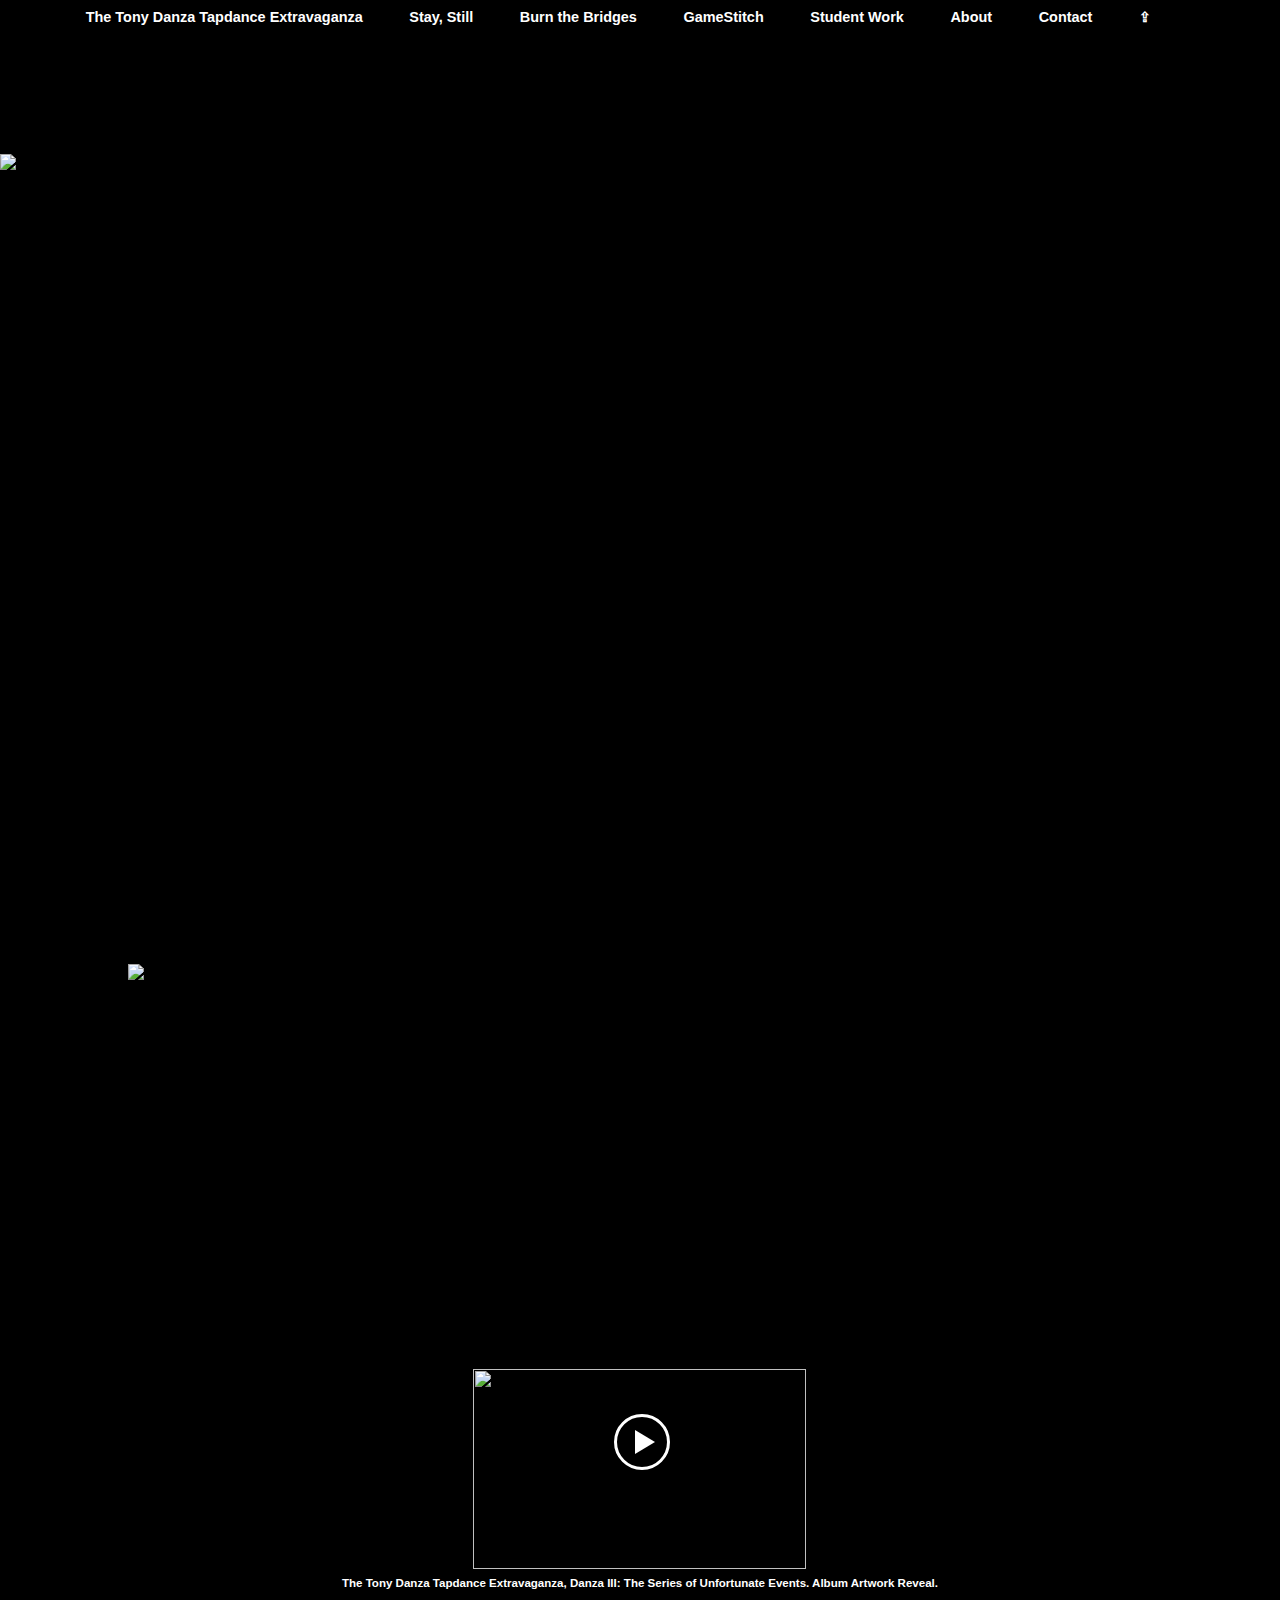
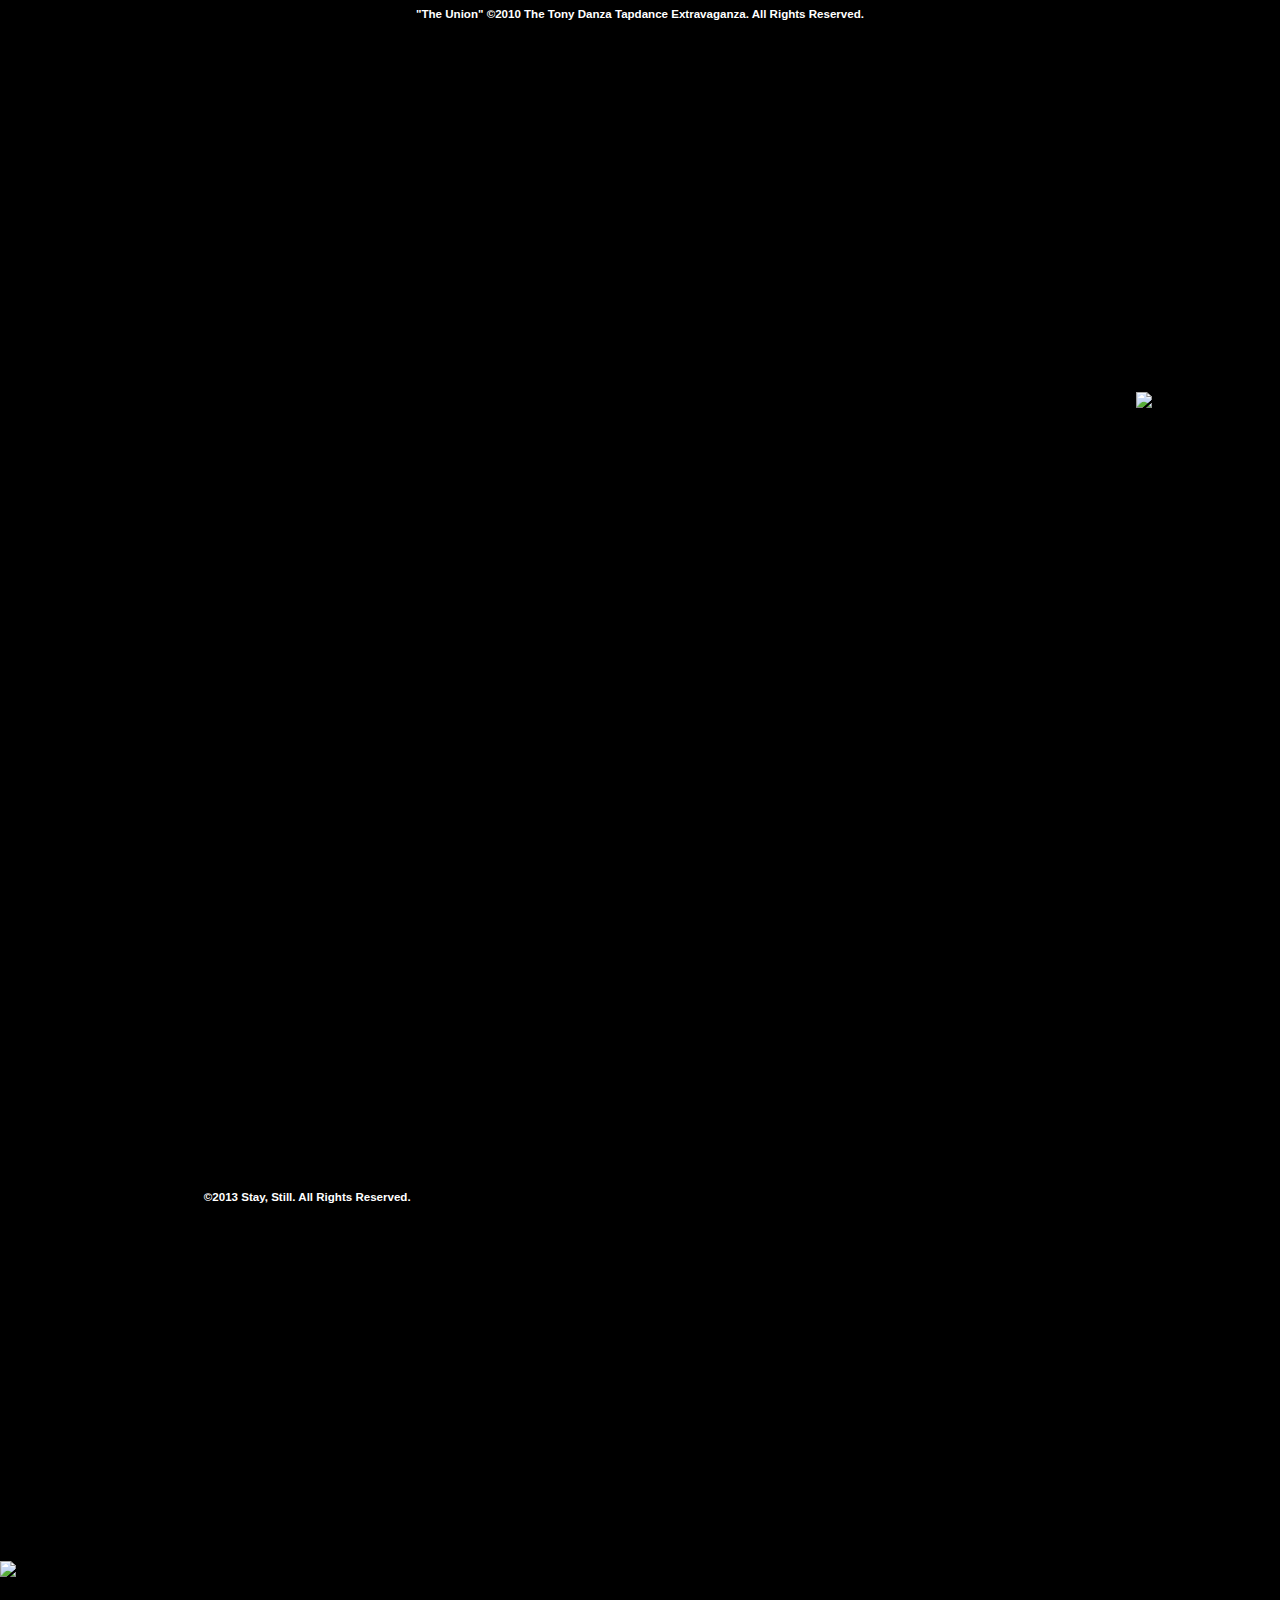
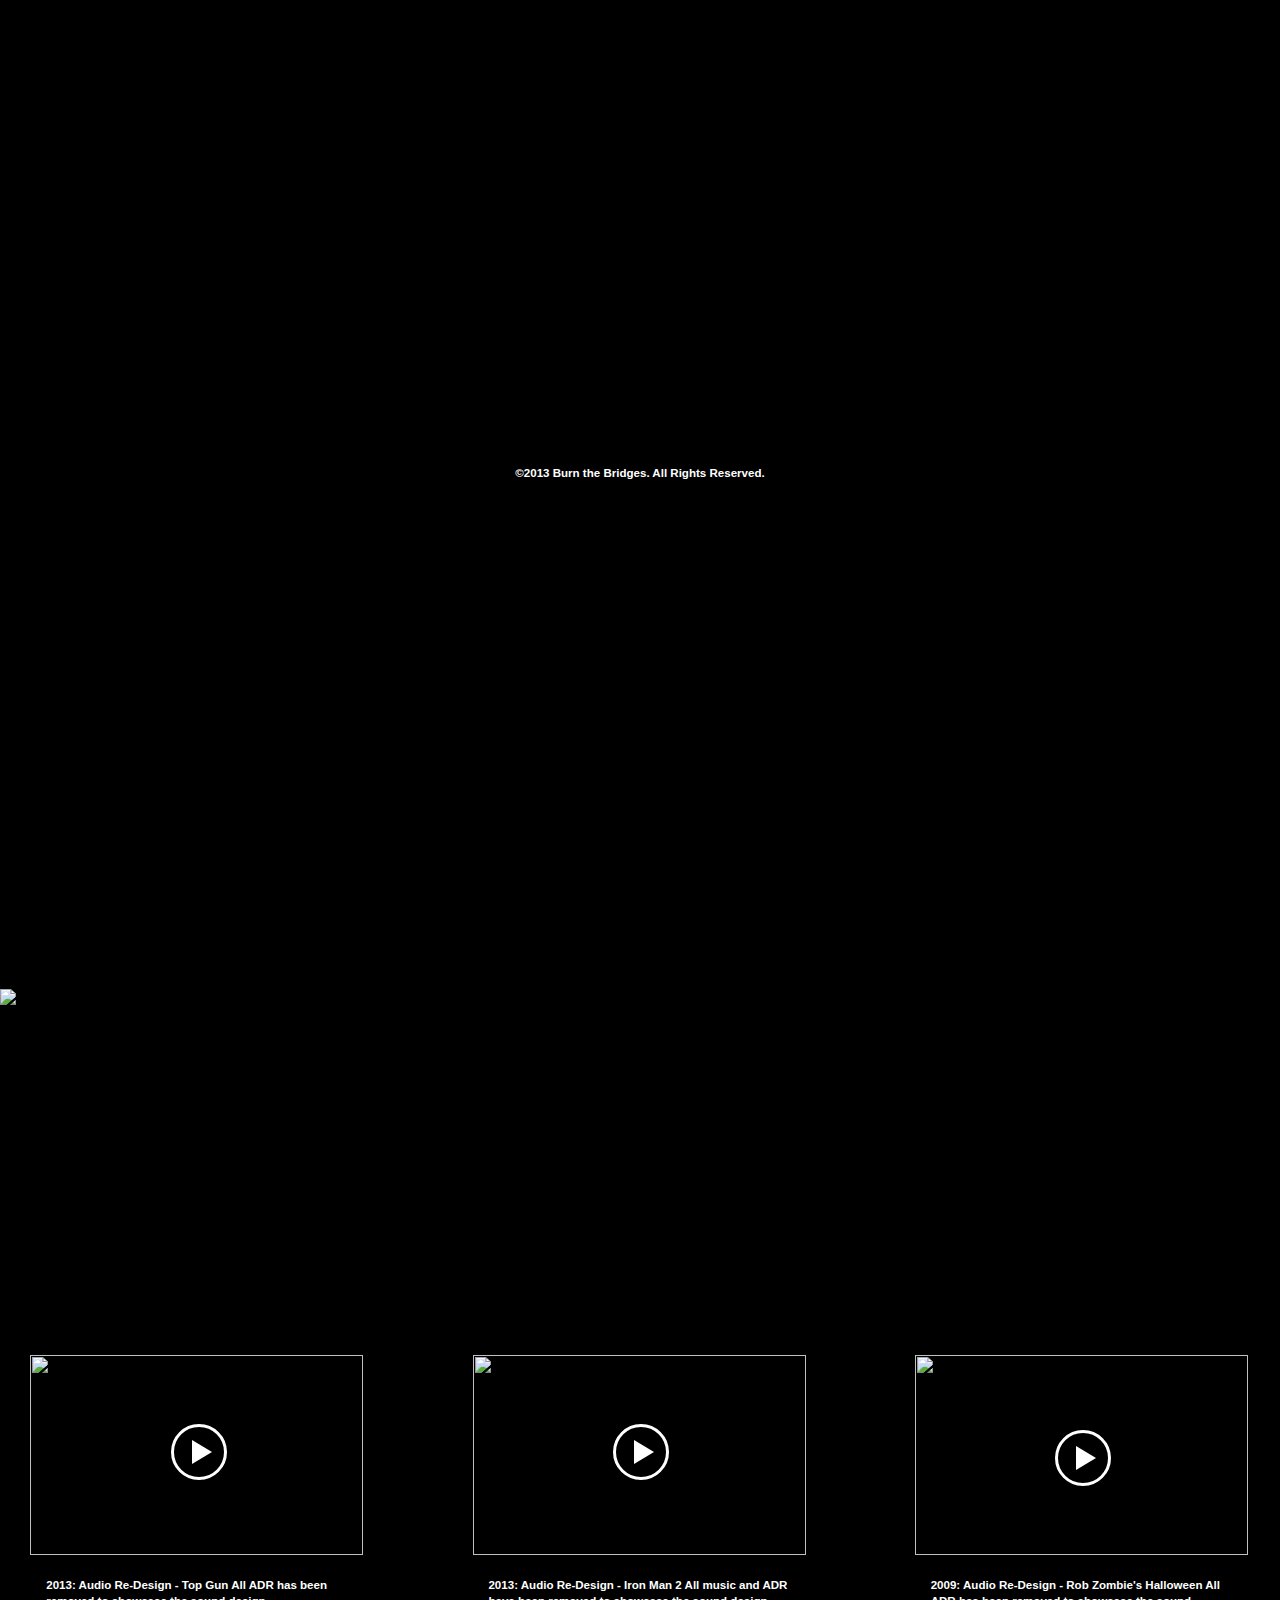
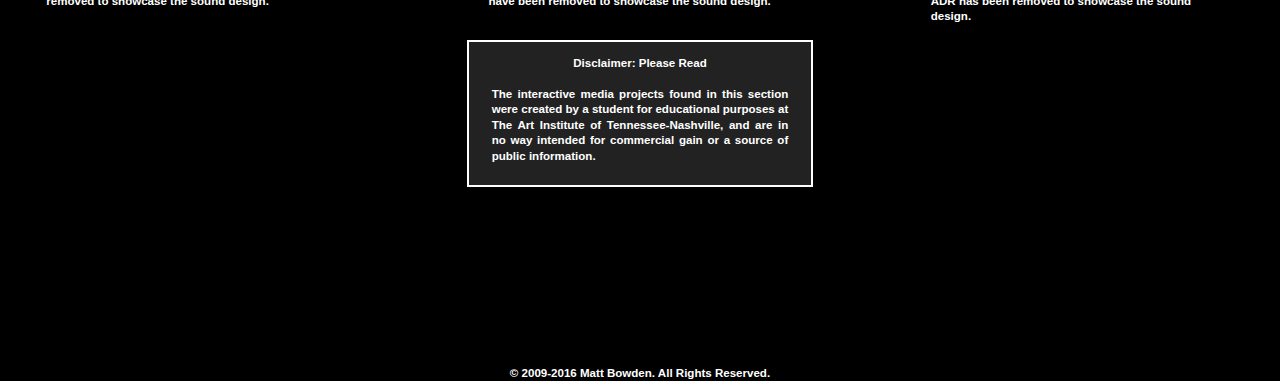
==== index.htm @ efdc89d9 "Update index.htm" ====
<!DOCTYPE html>
<html xmlns="http://www.w3.org/1999/xhtml">
<head>
<meta http-equiv="Content-Type" content="text/html; charset=utf-8" />
<title>Matt Bowden - Audio Production&Sound Design</title>


	
	<!--Fancybox CSS-->
	<link rel="stylesheet" href="css/fancybox/jquery.fancybox-buttons.css">
	<link rel="stylesheet" href="css/fancybox/jquery.fancybox-thumbs.css">
	<link rel="stylesheet" href="css/fancybox/jquery.fancybox.css">
	

	<!-- Layers CSS foundation -->
	<!--
		This takes care of all that responsive layout nonsense. Should make things
		more consistent cross browser as well. Will also scale images, although
		scaling raster images isn't ideal.
	-->
	<link rel="stylesheet" href="css/layers.css">
	<link rel="stylesheet" href="css/responsive.css"> <!-- Adds media queries for small screens -->

	<!-- Custom CSS-->
	<!-- 
		Everything you put here will override third party css (Except lines marked !important)
		and be overridden by any inline styles (Which you shouldn't do anyway)
	-->
	<link href="style.css" rel="stylesheet" type="text/css">
</head>
<body>

<!--Navigation-->
<div class="row">
		<ul id="nav">
        <!-- This is only visible on mobile -->
        <li><a id="navToggle">NAV</a></li>
          <!-- anything you want hidden goes here -->
          <div id="choices" class="hidden">
      			<li><a href="#second">The Tony Danza Tapdance Extravaganza</a></li>
      			<li><a href="#third">Stay, Still</a></li>
      			<li><a href="#fourth">Burn the Bridges</a></li>
      			<li><a href="http://gamestitch.com" target="_blank">GameStitch</a></li>
      			<li><a href="#fifth">Student Work</a></li>
      			<li><a class="various fancybox.iframe" href="about.htm">About</a></li>
      			<li><a class="various fancybox.iframe" href="https://mattbowdenaudio.wufoo.com/forms/contact/">Contact</a></li>
      			<li><a href="#main">&#x21EA;</a></li>
          </div>
      </ul>
</div>

    
<!--Content-->	
  <div id="main" class="row">
          <img class="mainlogo logo" src="images/bg/main_bg_2.png">
  </div> <!--#main-->

  <div id="second" class="billboard">
      <img class="logo keep-left danza" src="images/logos/danza_logo.png">   
  </div> <!--#second-->

  <div id="second-content" class="row content">
    
    <div class="vidthumb column half center">
        <a class="various fancybox.iframe" href="http://player.vimeo.com/video/73189280?title=0&amp;byline=0&amp;portrait=0&amp;autoplay=1">
        <img src="http://b.vimeocdn.com/ts/447/212/447212470_640.jpg">
        <span class="play">
        <span></span>
        </span>
        </a>
    </div> <!--.vidthumb-->

    <div class="column half center">
      <p class="centered">
        The Tony Danza Tapdance Extravaganza,
        Danza III: The Series of Unfortunate Events. Album Artwork Reveal.
      </p>
      <p class="centered">
        "The Union" &copy;2010 <a href="https://www.facebook.com/tonydanzatapdanceextravaganza" target="_blank">The Tony Danza Tapdance Extravaganza</a>. All Rights Reserved.
      </p>  
      </div>    
  </div> <!--#second-content-->


  <div id="third" class="billboard">
      <img class="logo keep-right still" src="images/logos/staystill_logo.png">
  </div> <!--#third-->

  <div id="third-content" class="content">
    <div class="column half centered buffer">
		  <iframe width="30%" height="370" scrolling="auto" frameborder="no" src="https://w.soundcloud.com/player/?url=https%3A//api.soundcloud.com/playlists/14399605%3Fsecret_token%3Ds-tNrdU&amp;color=666666&amp;auto_play=false&amp;show_artwork=true"></iframe>
		  <p class="centered">
		  &copy;2013 <a href="https://www.facebook.com/pages/Stay-Still/145135732247931" target="_blank">Stay, Still</a>. All Rights Reserved.
		  </p>
    </div> <!--.-alt-->
  </div> <!--#third-content-->

    <div id="fourth" class="billboard">
      <img class="logo keep-left btb" src="images/logos/btb_logo.png">
  </div> <!--#third-->

  <div id="fourth-content" class="content">
    <div class="column half center buffer">
		<iframe width="30%" height="166" scrolling="no" frameborder="no" src="https://w.soundcloud.com/player/?url=https%3A//api.soundcloud.com/tracks/124267468&amp;color=666666&amp;auto_play=false&amp;show_artwork=true"></iframe>
        <p class="centered">
        &copy;2013 <a href="http://www.reverbnation.com/burnthebridges" target="_blank">Burn the Bridges</a>. All Rights Reserved.
      </p>
    </div> <!--.-alt-->
  </div> <!--#third-content-->
  
  <div id="fifth" class="billboard">
        <img class="logo keep-left student" src="images/logos/student_logo.png">      
  </div> <!--#fourth-->

  <div id="fifth-content" class="content">
         

      <div class="row">
      <div class="vidthumb column third">
          <a class="various fancybox.iframe" href="http://player.vimeo.com/video/74089261?title=0&amp;byline=0&amp;portrait=0&amp;autoplay=1">
          <img src="http://b.vimeocdn.com/ts/448/356/448356267_640.jpg">
          <span class="play">
          <span></span>
          </span>
          </a>
          <br />
          <p>
            2013: Audio Re-Design - Top Gun
            All ADR has been removed to showcase the sound design.
          </p>

      </div> <!--.vidthumb-->
         
      <div class="vidthumb column third">
          <a class="various fancybox.iframe" href="http://player.vimeo.com/video/73189279?title=0&amp;byline=0&amp;portrait=0&amp;autoplay=1">
          <img src="http://b.vimeocdn.com/ts/447/435/447435909_640.jpg">
          <span class="play">
          <span></span>
          </span>
          </a>
          <br />
          <p>
            2013: Audio Re-Design - Iron Man 2
            All music and ADR have been removed to showcase the sound design.
          </p>
      </div> <!--.vidthumb-->
         
      <div class="vidthumb column third last">
          <a class="various fancybox.iframe" href="http://player.vimeo.com/video/73739103?title=0&amp;byline=0&amp;portrait=0&amp;autoplay=1">
          <img src="http://b.vimeocdn.com/ts/448/009/448009490_640.jpg">
          <span class="play">
          <span></span>
          </span>
          </a>
          <br />
          <p>
            2009: Audio Re-Design - Rob Zombie's Halloween
            All ADR has been removed to showcase the sound design.
          </p>
      </div> <!--.vidthumb-->
    
	    <div id="disclaimer" class="column center centered">
             <p>
			 <strong>Disclaimer: Please Read
			 <p align="justify">
              The interactive media projects found in this section were created by a student for educational purposes at The Art Institute of Tennessee-Nashville, 
              and are in no way intended for commercial gain or a source of public information.</strong>
	      </p>
          </div>
        </div><!--#disclaimer-->

	</div>    
   <!--#fourth-content-->

        <div id="footer" class="row centered">
          &copy; 2009-2016 Matt Bowden. All Rights Reserved.
        </div>
        

<!-- ********************************************** -->
<!-- JavaScript at the bottom for fast page loading -->
<!-- ********************************************** -->
	
<!--jQuery Library-->

	<!--Parallax-->
		<script src="http://ajax.googleapis.com/ajax/libs/jquery/1.7.1/jquery.min.js"></script>
		<script type="text/javascript" src="scripts/parallax/jquery.parallax-1.1.3.js"></script>
		<script type="text/javascript" src="scripts/parallax/jquery.localscroll-1.2.7-min.js"></script>
		<script type="text/javascript" src="scripts/parallax/jquery.scrollTo-1.4.2-min.js"></script>
	
	<!-- FancyBox-->
		<script src="scripts/fancybox/jquery.fancybox.js"></script>
		<script src="scripts/fancybox/jquery.fancybox-buttons.js"></script>
		<script src="scripts/fancybox/jquery.fancybox-thumbs.js"></script>
		<script src="scripts/fancybox/jquery.easing-1.3.pack.js"></script>
		<script src="scripts/fancybox/jquery.mousewheel-3.0.6.pack.js"></script>
	



<!-- My quick and dirty bootstrap style menu for you -->
  <script type="text/javascript">
    
    $(document).ready(function(){
      $("#navToggle").click(function(){
        $("#choices").slideToggle('slow').toggleClass('hidden');
      });

      /*
        Here's a fix for the resize issue.
      */

    
    })
  </script>

<!-- parallax -->
<script type="text/javascript">
$(document).ready(function(){
  $('#nav').localScroll(800);
  $('#intro').parallax("50%", 0.1);
  $('#second').parallax("50%", 0.1);
  $('.bg').parallax("50%", 0.4);
  $('#third').parallax("50%", 0.3);
})
</script>
<!--End Parallax-->






<!--Fancybox-->         
<script type="text/javascript">
	$(document).ready(function() {
		$(".various").fancybox({
			maxWidth	: 800,
			maxHeight	: 600,
			fitToView	: false,
			width		: '70%',
			height		: '70%',
			autoSize	: false,
			closeClick	: false,
			openEffect	: 'elastic',
			closeEffect	: 'none',
			padding : 0,
		});
	});
</script>

<script type="text/javascript">
	$(document).ready(function() {
		$(".various-text").fancybox({
			maxWidth	: 800,
			maxHeight	: 600,
			fitToView	: false,
			width		: 'auto',
			height		: 'auto',
			autoSize	: false,
			closeClick	: false,
			openEffect	: 'elastic',
			closeEffect	: 'none',
			padding : 0,
		});
	});
</script>

<!--End Fancybox-->

<!--End jQuery&Javascript-->



</body>
</html>
---- css/layers.css ----
/*
Layers CSS 1.0.2 
Released by Jerry JÃ¤ppinen under the MIT license
http://eiskis.net/layers
2013-10-25 14:56 Europe/Helsinki
*/

/*Basics*/
html, body, div, span, object, iframe,
h1, h2, h3, h4, h5, h6, p, blockquote, pre,
abbr, address, cite, code,
del, dfn, em, img, ins, kbd, q, samp, a,
small, strong, sub, sup, var,
dl, dt, dd, ol, ul, li,
fieldset, form, label, legend,
table, caption, tbody, tfoot, thead, tr, th, td,
article, aside, canvas, details, figcaption, figure, 
footer, header, hgroup, menu, nav, section, summary,
time, mark, audio, video {
	clear: both;
	outline: 0;
	border-width: 0;
	border-style: solid;
	border-color: transparent;
	background: transparent;
	outline-style: solid;
	vertical-align: baseline;
}
html, body, blockquote, pre, table, form {
	margin: 0;
	padding: 0;
}
figure, button, input, select, textarea {
	margin: 0;
}
img, iframe, button, input, select, textarea {
	max-width: 100%;
}
iframe {
	width: 100%;
}



/*HTML5 elements*/
article, aside, details, figcaption, figure,
footer, header, hgroup, menu, nav, section, summary {
	display: block;
}
audio, canvas, video {
	display: inline-block;
	*display: inline;
	*zoom: 1;
}
audio:not([controls]) {
	display: none;
}
[hidden] {
	display: none;
}



/*Improve scaled image quality in IE7*/
img {
	-ms-interpolation-mode: bicubic;
}

/*Correct overflows in IE9*/
svg:not(:root) {
	overflow: hidden;
}

/*White-space behavior in pre*/
pre {
	white-space: pre-wrap;
	word-wrap: break-word;
}



/*Document elements*/

/*Lists*/
ul {
	list-style: disc;
	padding-left: 2em;
}
ol {
	list-style: decimal;
	padding-left: 2em;
}
	nav ul, nav ol {
		list-style: none;
		list-style-image: none;
		padding-left: 0;
	}

/*Inline*/
sub, sup {
	line-height: 0;
	position: relative;
	vertical-align: baseline;
}
sup {
	top: -0.5em;
}
sub {
	bottom: -0.25em;
}

/*Tables*/
table {
	width: 100%;
	border-collapse: collapse;
	border-spacing: 0;
}
caption, th, td {
	text-align: left;
	vertical-align: top;
}



/*Text*/

/*Fonts*/
html {
	font-size: 100%;
	font-family: sans-serif;
	-webkit-text-size-adjust: 100%;
	-ms-text-size-adjust: 100%;
}
h1, h2, h3, h4, h5, h6, strong, dt, mark, th {
	font-weight: bold;
}

/*Interactive*/
a {
	text-decoration: underline;
}
	a:hover {
		text-decoration: none;
	}
input, select, textarea, button {
	font-family: inherit;
}
input[type=""], input:not([type]), input[type="text"], input[type="password"], input[type="email"], input[type="url"], input[type="search"], input[type="tel"], select, textarea, pre, code, kbd, samp {
	font-size: inherit;
	line-height: inherit;
}
button, input, select, textarea, pre, code, kbd, samp {
	font-weight: inherit;
}
	button, select {
		text-transform: none;
	}

/*Inline markup*/
em, dfn, q, blockquote {
	font-style: italic;
}
del {
	text-decoration: line-through;
}

/*Quotes*/
blockquote, q {
	quotes: none;
}
	blockquote:before, blockquote:after,
	q:before, q:after {
		content: '';
		content: none;
	}



/*Forms & interaction*/

/*Use the same box-model and sizing in all browsers*/
button, input[type="submit"], input[type="reset"], input[type="button"],
input[type=""], input:not([type]), input[type="text"], input[type="password"], input[type="email"], input[type="url"], input[type="search"], input[type="tel"], textarea {
	-webkit-box-sizing: content-box;
	-moz-box-sizing: content-box;
	box-sizing: content-box;
	display: inline-block;
}

/*Make search fields consistent with text fields on Webkit*/
input[type="search"] {
	-webkit-appearance: textfield;
	-moz-appearance: textfield;
}
input[type="search"]::-webkit-search-cancel-button, input[type="search"]::-webkit-search-decoration {
	-webkit-appearance: none;
}

/*Get IE on the line with checkboxes*/
input[type="checkbox"], input[type="radio"] {
	box-sizing: border-box;
	padding: 0;
}

/*Make button rendering consistent on Firefox 4+*/
button::-moz-focus-inner, input::-moz-focus-inner {
	border: 0;
	padding: 0;
}

/*Style clickable inputs consistently on all webkits*/
button, html input[type="button"], input[type="reset"], input[type="submit"] {
	-webkit-appearance: button;
}

/*Buttons have center-aligned text*/
button, html input[type="button"], input[type="reset"], input[type="submit"] {
	text-align: center;
}

/*Use sensible alignments*/
button, input, select {
	vertical-align: baseline;
	*vertical-align: middle;
}
textarea {
	overflow: auto;
	vertical-align: top;
}

/*Use sensible cursors*/
body {
	cursor: default;
}
abbr[title], dfn[title] {
	text-decoration: underline;
	cursor: help;
}
a, label, button, input[type="submit"], input[type="button"], input[type="reset"] {
	cursor: pointer;
}
	.disabled button, .disabled label, .disabled a,
	button.disabled, label.disabled, a.disabled,
	.disabled input[type="submit"], .disabled input[type="button"], .disabled input[type="reset"],
	input[type="submit"].disabled, input[type="button"].disabled, input[type="reset"].disabled {
		cursor: default;
	}
	a[disabled], button[disabled], input[disabled] {
		cursor: default;
	}

/*Consistent outlines*/
a:focus {
	outline-style: dotted;
}
	a:active, a:hover {
		outline: 0;
	}

/*Form elements*/

/*Dimensions*/
input[type="text"], input[type="password"], input[type="email"], input[type="url"], input[type="search"], input[type="tel"], input[type=""], input:not([type]) {
	width: 60%;
	max-width: 20em;
}
	input[type="text"].squeeze, input[type="password"].squeeze, input[type="email"].squeeze, input[type="url"].squeeze, input[type="search"].squeeze, input[type="tel"].squeeze, input[type=""].squeeze, input:not([type]).squeeze {
		width: 40%;
		max-width: 14em;
	}
textarea {
	width: 60%;
	max-width: 32em;
	height: 10.72em;
}
	textarea.squeeze {
		width: 40%;
		height: 4.02em;
		max-width: 20em;
	}



/*Resets*/
button.plain, input.plain, textarea.plain {
	border-width: 0;
	border-style: solid;
	background-color: transparent;
	padding: 0;
}
	button.plain, input[type="submit"].plain, input[type="button"].plain, input[type="reset"].plain {
		line-height: inherit;
		font-size: inherit;
		font-family: inherit;
	}



/*Explicit padding for input elements*/
input.buffer, input.buffer-top, textarea.buffer, textarea.buffer-top {
	padding-top: 0.35em;
}
input.buffer, input.buffer-right, textarea.buffer, textarea.buffer-right {
	padding-right: 0.6em;
}
input.buffer, input.buffer-bottom, textarea.buffer, textarea.buffer-bottom {
	padding-bottom: 0.4em;
}
input.buffer, input.buffer-left, textarea.buffer, textarea.buffer-left {
	padding-left: 0.6em;
}

/*Change box model for grid elements*/
.row, .column {
	-webkit-box-sizing: border-box;
	-moz-box-sizing: border-box;
	box-sizing: border-box;
}



/*Rows with buffer space*/
.row {
	width: 100%;
	clear: both;
	float: none;
}
.row-content {
	margin: 0 auto;
	max-width: 70em;
}
	.row-content.buffer,
	.row-content.buffer-top {
		padding-top: 2%;
	}
		.row-content.buffer.even,
		.row-content.buffer-top.even {
			padding-top: 6%;
		}
	.row-content.buffer,
	.row-content.buffer-right {
		padding-right: 8%;
	}
	.row-content.buffer,
	.row-content.buffer-bottom {
		padding-bottom: 6%;
	}
	.row-content.buffer,
	.row-content.buffer-left {
		padding-left: 8%;
	}

/*Column basics (12-based fluid grid)*/
.column {
	clear: none;
	float: left;
	min-height: 1px;
}
	.column.first,
	.column.full,
	.column.twelve,
	.column.center {
		clear: both;
	}
	.column.right {
		float: right;
	}
	.column.center, .column.right.center {
		float: none;
	}



/*Fluid columns*/
.column {
	margin-left: 0;
	margin-right: 3.8%;
}
	.column.last,
	.column.reset {
		margin-right: 0 !important;
	}

/*Reverse stacking*/
.column.right {
	margin-right: 0;
	margin-left: 3.8%;
}
	.column.right.last,
	.column.right.reset {
		margin-left: 0 !important;
	}

/*Centered columns*/
.column.center, .column.right.center {
	margin-right: auto !important;
	margin-left: auto !important;
}



/*Full-width column*/
.column.full,
.column.twelve {
	width: 100%;
}



/*Fluid column widths*/
.column.one {
	width: 4.85%;
}
.column.two,
.column.sixth {
	width: 13.45%;
}
.column.three,
.column.fourth {
	width: 22.05%;
}
.column.four,
.column.twosixths,
.column.third {
	width: 30.75%;
}
.column.five {
	width: 39.45%;
}
.column.six,
.column.half,
.column.threesixths,
.column.twofourths {
	width: 48%;
}
.column.seven {
	width: 56.75%;
}
.column.eight,
.column.foursixths,
.column.twothirds {
	width: 65.4%;
}
.column.nine,
.column.threefourths {
	width: 74.05%;
}
.column.ten,
.column.fivesixths {
	width: 82.7%;
}
.column.eleven {
	width: 91.35%;
}

/*Shift guttered columns*/
.column.push-one {
	margin-left: 8.65%;
}
	.column.right.push-one {
		margin-right: 8.65%;
	}
.column.push-two,
.column.push-sixth {
	margin-left: 17.25%;
}
	.column.right.push-two,
	.column.right.push-sixth {
		margin-right: 17.25%;
	}
.column.push-three,
.column.push-fourth {
	margin-left: 25.85%;
}
	.column.right.push-three,
	.column.right.push-fourth {
		margin-right: 25.85%;
	}
.column.push-four,
.column.push-twosixths,
.column.push-third {
	margin-left: 34.55%;
}
	.column.right.push-four,
	.column.right.push-twosixths,
	.column.right.push-third {
		margin-right: 34.55%;
	}
.column.push-five {
	margin-left: 43.25%;
}
	.column.right.push-five {
		margin-right: 43.25%;
	}
.column.push-six,
.column.push-half,
.column.push-threesixths,
.column.push-twofourths {
	margin-left: 51.8%;
}
	.column.right.push-six,
	.column.right.push-half,
	.column.right.push-threesixths,
	.column.right.push-twofourths {
		margin-right: 51.8%;
	}
.column.push-seven {
	margin-left: 60.55%;
}
	.column.right.push-seven {
		margin-right: 60.55%;
	}
.column.push-eight,
.column.push-foursixths,
.column.push-twothirds {
	margin-left: 69.2%;
}
	.column.right.push-eight,
	.column.right.push-foursixths,
	.column.right.push-twothirds {
		margin-right: 69.2%;
	}
.column.push-nine,
.column.push-threefourths {
	margin-left: 77.85%;
}
	.column.right.push-nine,
	.column.right.push-threefourths {
		margin-right: 77.85%;
	}
.column.push-ten,
.column.push-fivesixths {
	margin-left: 86.5%;
}
	.column.right.push-ten,
	.column.right.push-fivesixths {
		margin-right: 86.5%;
	}
.column.push-eleven {
	margin-left: 95.15%;
}
	.column.right.push-eleven {
		margin-right: 95.15%;
	}



/*No gutters*/
.column.one.reset {
	width: 8.3%;
}
.column.two.reset,
.column.sixth.reset {
	width: 16.65%;
}
.column.three.reset,
.column.fourth.reset {
	width: 25%;
}
.column.four.reset,
.column.twosixths.reset,
.column.third.reset {
	width: 33.3%;
}
.column.five.reset {
	width: 41.65%;
}
.column.six.reset,
.column.half.reset,
.column.threesixths.reset,
.column.twofourths.reset {
	width: 50%;
}
.column.seven.reset {
	width: 58.3%;
}
.column.eight.reset,
.column.foursixths.reset,
.column.twothirds.reset {
	width: 66.6%;
}
.column.nine.reset,
.column.threefourths.reset {
	width: 75%;
}
.column.ten.reset,
.column.fivesixths.reset {
	width: 83.35%;
}
.column.eleven.reset {
	width: 91.7%;
}

/*Shift no-gutter columns*/
.column.reset.push-one {
	margin-left: 8.3%;
}
	.column.reset.right.push-one {
		margin-right: 8.3%;
	}
.column.reset.push-two,
.column.reset.push-sixth {
	margin-left: 16.65%;
}
	.column.reset.right.push-two,
	.column.reset.right.push-sixth {
		margin-right: 16.65%;
	}
.column.reset.push-three,
.column.reset.push-fourth {
	margin-left: 25%;
}
	.column.reset.right.push-three,
	.column.reset.right.push-fourth {
		margin-right: 25%;
	}
.column.reset.push-four,
.column.reset.push-twosixths,
.column.reset.push-third {
	margin-left: 33.3%;
}
	.column.reset.right.push-four,
	.column.reset.right.push-twosixths,
	.column.reset.right.push-third {
		margin-right: 33.3%;
	}
.column.reset.push-five {
	margin-left: 41.65%;
}
	.column.reset.right.push-five {
		margin-right: 41.65%;
	}
.column.reset.push-six,
.column.reset.push-half,
.column.reset.push-threesixths,
.column.reset.push-twofourths {
	margin-left: 50%;
}
	.column.reset.right.push-six,
	.column.right.reset.push-half,
	.column.right.reset.push-threesixths,
	.column.right.reset.push-twofourths {
		margin-right: 50%;
	}
.column.reset.push-seven {
	margin-left: 58.3%;
}
	.column.reset.right.push-seven {
		margin-right: 58.3%;
	}
.column.reset.push-eight,
.column.reset.push-foursixths,
.column.reset.push-twothirds {
	margin-left: 66.6%;
}
	.column.reset.right.push-eight,
	.column.reset.right.push-foursixths,
	.column.reset.right.push-twothirds {
		margin-right: 66.6%;
	}
.column.reset.push-nine,
.column.reset.push-threefourths {
	margin-left: 75%;
}
	.column.reset.right.push-nine,
	.column.reset.right.push-threefourths {
		margin-right: 75%;
	}
.column.reset.push-ten,
.column.reset.push-fivesixths {
	margin-left: 83.35%;
}
	.column.reset.right.push-ten,
	.column.reset.right.push-fivesixths {
		margin-right: 83.35%;
	}
.column.reset.push-eleven {
	margin-left: 91.7%;
}
	.column.reset.right.push-eleven {
		margin-right: 91.7%;
	}



/*Fixed-width column with another column taking rest of the available space (fixed on the left)*/
.column.fluid {
	clear: none;
	float: left;
	width: 100%;
	margin-left: 0;
	margin-right: 0;
}
	.column.fluid > .column-content {
		margin-right: 10em;
	}
	.column.fixed {
		position: static;
		clear: none;
		float: right;
		margin-right: 0;
		margin-left: -100%;
		width: 10em;
	}

	/*Reverse stacking*/
	.column.fluid.right > .column-content {
		margin-right: 0;
		margin-left: 10em;
	}
	.column.fixed.right {
		float: left;
	}

/*List layouts*/



/*Modified lists*/
ul.plain,
ul.plain ul,
ul.plain ol,
ol.plain,
ol.plain ul,
ol.plain ol,
ul.inline,
ol.inline,
ul.collapse,
ol.collapse {
	padding-left: 0;
	list-style-type: none;
}

/*Child lists*/
ul.plain ul,
ul.plain ol,
ol.plain ul,
ol.plain ol,
ul.inline ul,
ul.inline ol,
ol.inline ul,
ol.inline ol,
ul.collapse ul,
ul.collapse ol,
ol.collapse ul,
ol.collapse ol {
	margin-top: 0;
	margin-bottom: 0;
}

/*Plain definition lists*/
dl.plain dt {
	font-weight: inherit;
}

/*Inline lists*/
ul.inline.right, ol.inline.right, dl.inline.right {
	text-align: right;
}
ul.inline.center, ol.inline.center, dl.inline.center {
	text-align: center;
}
	ul.inline > li, ol.inline > li, dl.inline > dt, dl.inline > dd {
		display: inline;
	}

/*Horizontal lists with block elements*/
ul.collapse, ol.collapse, dl.collapse {
	float: left;
	clear: none;
}
	ul.collapse.right, ol.collapse.right, dl.collapse.right {
		float: right;
	}
		ul.collapse > li, ol.collapse > li, dl.collapse > dt, dl.collapse > dd {
			float: left;
			clear: none;
		}

/*Rhythm*/
body {
	line-height: 1.34;
}
h1, h2, h3, h4, h5, h6 {
	margin-top: 1.34em;
	margin-bottom: 0.67em;
}
p, ul, ol, table, pre, blockquote {
	margin-top: 0.67em;
	margin-bottom: 1.34em;
}

	/*Nested lists*/
	ul ul, ul ol, ol ol, ol ul {
		margin-top: 0;
		margin-bottom: 0.67em;
	}

/*Definition lists*/
dl {
	margin-bottom: 1.34em;
}
	dl.plain {
		margin-top: 0.67em;
	}
		dl.reset, dl.reset-top {
			margin-top: 0;
		}
dt {
	margin-top: 0.67em;
	margin-bottom: 0;
}
	dl.plain > dt, dl.inline > dt, dl.collapse > dt {
		margin-top: 0;
	}
dd {
	margin-top: 0;
	margin-bottom: 0;
	margin-left: 0;
}

/*Tables*/
caption {
	margin-bottom: 0.67em;
}
th, td {
	padding: 0.67em;
}
	.squeeze th, .squeeze td, th.squeeze, td.squeeze, table table th, table table td {
		padding: 0.335em;
	}
	table.plain th,
	table.plain td,
	tr.plain th,
	tr.plain td,
	tbody.plain th,
	tbody.plain td,
	thead.plain th,
	thead.plain td,
	tfoot.plain th,
	tfoot.plain td,
	th.plain,
	td.plain {
		padding: 0;
	}

/*Headings*/
h1.squeeze, h2.squeeze, h3.squeeze, h4.squeeze, h5.squeeze, h6.squeeze, 
h1.squeeze-top , h2.squeeze-top, h3.squeeze-top, h4.squeeze-top, h5.squeeze-top, h6.squeeze-top {
	margin-top: 0.67em;
}
p.squeeze, ul.squeeze, ol.squeeze, table.squeeze, pre.squeeze, blockquote.squeeze,
p.squeeze-top, ul.squeeze-top, ol.squeeze-top, table.squeeze-top, pre.squeeze-top, blockquote.squeeze-top {
	margin-top: 0.335em;
}
h1.squeeze, h2.squeeze, h3.squeeze, h4.squeeze, h5.squeeze, h6.squeeze, 
h1.squeeze-bottom , h2.squeeze-bottom, h3.squeeze-bottom, h4.squeeze-bottom, h5.squeeze-bottom, h6.squeeze-bottom {
	margin-bottom: 0.335em;
}
p.squeeze, ul.squeeze, ol.squeeze, table.squeeze, pre.squeeze, blockquote.squeeze,
p.squeeze-bottom, ul.squeeze-bottom, ol.squeeze-bottom, table.squeeze-bottom, pre.squeeze-bottom, blockquote.squeeze-bottom {
	margin-bottom: 0.67em;
}



/*Spacing*/
.push, .push-top {
	margin-top: 1.34em;
}
.push, .push-right {
	margin-right: 1.34em;
}
.push, .push-bottom {
	margin-bottom: 1.34em;
}
.push, .push-left {
	margin-left: 1.34em;
}

/*No spacing*/
.reset, .reset-top {
	margin-top: 0;
}
.reset, .reset-right {
	margin-right: 0;
}
.reset, .reset-bottom {
	margin-bottom: 0;
}
.reset, .reset-left {
	margin-left: 0;
}



/*Buffers*/
.buffer, .buffer-top {
	padding-top: 1em;
}
	.buffer.even, .buffer-top.even {
		padding-top: 2em;
	}
.buffer, .buffer-right {
	padding-right: 2em;
}
.buffer, .buffer-bottom {
	padding-bottom: 2em;
}
.buffer, .buffer-left {
	padding-left: 2em;
}

/*No buffers*/
.no-buffer, .no-buffer-top {
	padding-top: 0;
}
.no-buffer, .no-buffer-right {
	padding-right: 0;
}
.no-buffer, .no-buffer-bottom {
	padding-bottom: 0;
}
.no-buffer, .no-buffer-left {
	padding-left: 0;
}

/*Table gravity*/

/*Horizontal*/
th.left, td.left {
	text-align: left;
}
	th.right, td.right {
		text-align: right;
	}
	th.center, td.center {
		text-align: center;
	}

/*Vertical*/
th.top, td.top {
	vertical-align: top;
}
	th.vertical-center, td.vertical-center, th.middle, td.middle {
		vertical-align: middle;
	}
	th.bottom, td.bottom {
		vertical-align: bottom;
	}
/*Overall rhythm*/
body {
	word-break: break-word;

	-webkit-hyphens: auto;
	-moz-hyphens: auto;
	-epub-hyphens: auto;
	hyphens: auto;
}
input[type="text"], input[type="password"], input[type="email"], input[type="url"], input[type="search"], input[type="tel"] {
	word-break: normal;
}

/*Font families*/
html {
	font-family: "Segoe UI", "Lucida Grande", "Ubuntu", "Roboto", "Helvetica Neue", "Helvetica", "Arial", sans-serif;
}
blockquote, q {
	font-family: "Droid Serif", "Georgia", serif;
}
pre, code, kbd, samp {
	font-family: "Menlo", "Monaco", "Segoe UI Mono", "Droid Sans Mono", "Consolas", monospace;
	font-size: 0.9em;
}
	pre code, pre kbd, pre samp {
		font-size: 1em;
	}

/*Sizes*/
h1, h2, h3 {
	text-rendering: optimizeLegibility;
}



/*Force floats*/
.keep-left, .keep-right {
	clear: none;
}
.keep-left {
	float: left;
}
.keep-right {
	float: right;
}
.keep-center {
	margin-right: auto;
	margin-left: auto;
}



/*Positioning*/
.static {
	position: static;
}
.relative {
	position: relative;
}
.absolute {
	position: static;
}
.fixed {
	position: fixed;
}



/*Blocks and inline-blocks*/
.block {
	display: block;
}
.inline-block {
	display: inline-block;
}
.inline {
	display: inline;
}
	ul.inline, ol.inline, dl.inline {
		display: block;
	}



/*Utilities for common CSS-based behavior*/
.hidden {
	display: none;
}
.clear {
	clear: both;
}
.clear-after:after {
	content: " ";
	display: table;
	clear: both;
}
	.clear-after {
		*zoom: 1;
	}



/*Dry element of its content*/
.dry {
	text-indent: -9999em;
	direction: ltr;
}



/*Include padding and border in dimensions*/
.content-box {
	-webkit-box-sizing: content-box;
	-moz-box-sizing: content-box;
	box-sizing: content-box;
}
.border-box {
	-webkit-box-sizing: border-box;
	-moz-box-sizing: border-box;
	box-sizing: border-box;
}
---- css/responsive.css ----
/*
Layers CSS 1.0.2  responsive adjustments
Released by Jerry JÃ¤ppinen under the MIT license
http://eiskis.net/layers
2013-10-25 14:56 Europe/Helsinki
*/
@media handheld,only screen and (max-width:40em){.column.one,.column.two,.column.sixth,.column.three,.column.fourth,.column.four,.column.twosixths,.column.third,.column.five,.column.six,.column.half,.column.threesixths,.column.twofourths,.column.seven,.column.eight,.column.foursixths,.column.twothirds,.column.nine,.column.threefourths,.column.ten,.column.fivesixths,.column.eleven{width:auto !important;float:none !important;clear:both !important;margin-right:0 !important;margin-left:0 !important}}@media handheld,only screen and (max-width:40em){body{font-size:0.9em;-webkit-text-size-adjust:none}}
---- style.css ----
/*
	It's important not to add anything you don't want changed on mobile
	outside of a media query. I've tried to organize things using a 
	mobile first philosophy a la "The Goldilocks Approach". 

	Because the media queries are at the bottom, they'll override any
	conflicting rules set for mobile, and these same rules will be ignored
	by mobile devices.
*/



/*commons*/
html,
body{

	/* 
		These set the context for other styles
		Just leave em.
	*/
	height: 100%;
	width: 100%;
	/* 
		These do the same, but you can customize to your liking
		Just set all the values you want to inherit to the rest of
		the doc here.
	*/
	background: #000;
	font-family: Arial, Helvetica, sans-serif;
	font-weight:900;
	font-style: strong;
	color: #fff;
	font-size: .85em;
	margin: 0;
	padding: 0;
}

/*link styles*/
a{ 
	color: #FFFFFF;
	text-decoration: none;
	}
/* 
	Remember that these pseudo-classes inherit from the a tag
	so you can define common styles there and only define what's different
	in the pseudo-class styles
*/
a:visited { 
	font-style: normal;
	}
a:hover,
a:active { 
	color: #FFFFFF;
	}

#nav {
	position: fixed;
	width: 100%;
	z-index: 1000;
	background: #000; /* won't inherit */
	margin: 0;
	padding: 0 0 .5em 0;
}

#nav li{
	list-style: none;
	font-size: 1.25em;
}

.vidthumb{
    position:relative; /* Necessary for play button */

}
/* 
	I didn't mess with these an make them responsive yet.
	A good start is to convert the px to em or percentage.
	I got lazy.
*/
.vidthumb img {
	height: 200px;
	width: 333px;
	display: block;
	margin: 0 auto;
}


.vidthumb .play{
    position:absolute;
    width:50px;
    height:50px;
    border:3px solid #fff;
    top:35%;
    right:50%;
    margin:-25px -30px 0 0;
    border-radius:30px;
    box-shadow:0 0 rgba(0,0,0,0);
}

.vidthumb .play span{
    position:absolute;
    width:0;
    height:0;
    border-top:12px solid transparent;
    border-bottom:12px solid transparent;
    border-left:20px solid #fff;
    top:13px;
    left:18px;
}

/*div styles*/
#main{
	background:url(images/bg/splashbg.jpg) 50% 70% no-repeat fixed;
	height: 100%;
	padding-top: 5%;
}

.billboard {
	padding-bottom: 10%;
	padding: 5% 0;
	height: 35%;
}

/* 
	I added this class to each of your divs that have *-content
	in the ids. This avoids having to style the ids seperately
	and repeating the same code.

	This is a good example of what's called a "semantic" class
	name, which means the name is meaningful and representative
	of the type of element it is styling.

	It's also object-oriented because it is reusable. Win.
*/
.content {
	padding-bottom: 0%;
	padding: 2% 0;
	height: auto;
	min-height: 65%;
	background: url(images/bg/bg.jpg) no-repeat fixed; 
}
#second{
	background: url(images/bg/danza_bg.jpg) 50% 0 no-repeat fixed;
}

#third{
	background: url(images/bg/staystill_bg.jpg) 50% 0 no-repeat fixed;	
}

#fourth{
	background: url(images/bg/btb_bg.jpg) 50% 0 no-repeat fixed;
}

#fifth{
	background: url(images/bg/ironman_bg.jpg) 50% 0 no-repeat fixed;
}


/* Logo styles */
.logo {
	display: block;
	margin: 7% auto;
}
.danza {
	float: left;
}

.still {
	float: right;
}
.btb {
	float: left;
}
.student {
	float: left;
	margin-top: 3%;
}

#disclaimer {
	position: relative;
	width: 20em;
	z-index: 20;
	margin-top: .85em;
	border: 2px solid white;
	background: #222;
	color: white;
	padding: .5em 2em;
}

.notice {
	width: 10em;
	border: 2px solid white;
	background: #111;
	padding: 0 1em;
}


/* Tools */
.centered {
	text-align: center;
}

/* 
	Media queries 
	
	Anything non-mobile should go in these. I would add at least one more
	just to make things a little more refined.
*/
/* For screens at least 500px wide */
@media (min-width: 500px) {
	
	/* Display a horizontal menu */
	li {
		display: inline;
	}

	/* Hacky stuff to get the menu to appear without the nav button */
	/* Not perfect. Once you click on the nav button it stops working */

	#navToggle {
		visibility: hidden; /* Hide NAV button */
	}
	#choices {
		display: block; 
		text-align: center;
		margin-top: -1em; /* Moves the menu up since the NAV li is still in doc flow */
	}

	#nav a {
		padding-right: 3em;
	}

	.billboard {
		height: 35%;
		padding-bottom: 5%;
	}


	/* 
		DISCLAIMER STUFF
	*/

	#disclaimer {
		position: 50%;
		width: 30em;
		z-index: 20;
		margin-top: .85em;
		border: 2px solid white;
		background: #222;
		color: white;
		padding: .5em 2em;
	}

	/* move the logos a bit to correct formatting */
	.danza {
		margin: 0 0 0 10%;
	}

	.still {
		margin: 0 10% 0 0 ;
	}

	/* 
		Should probably tweak this to adjust the p
		of the .vidthumb
	*/

	.vidthumb p {
		padding: 0 4em;
	}
}
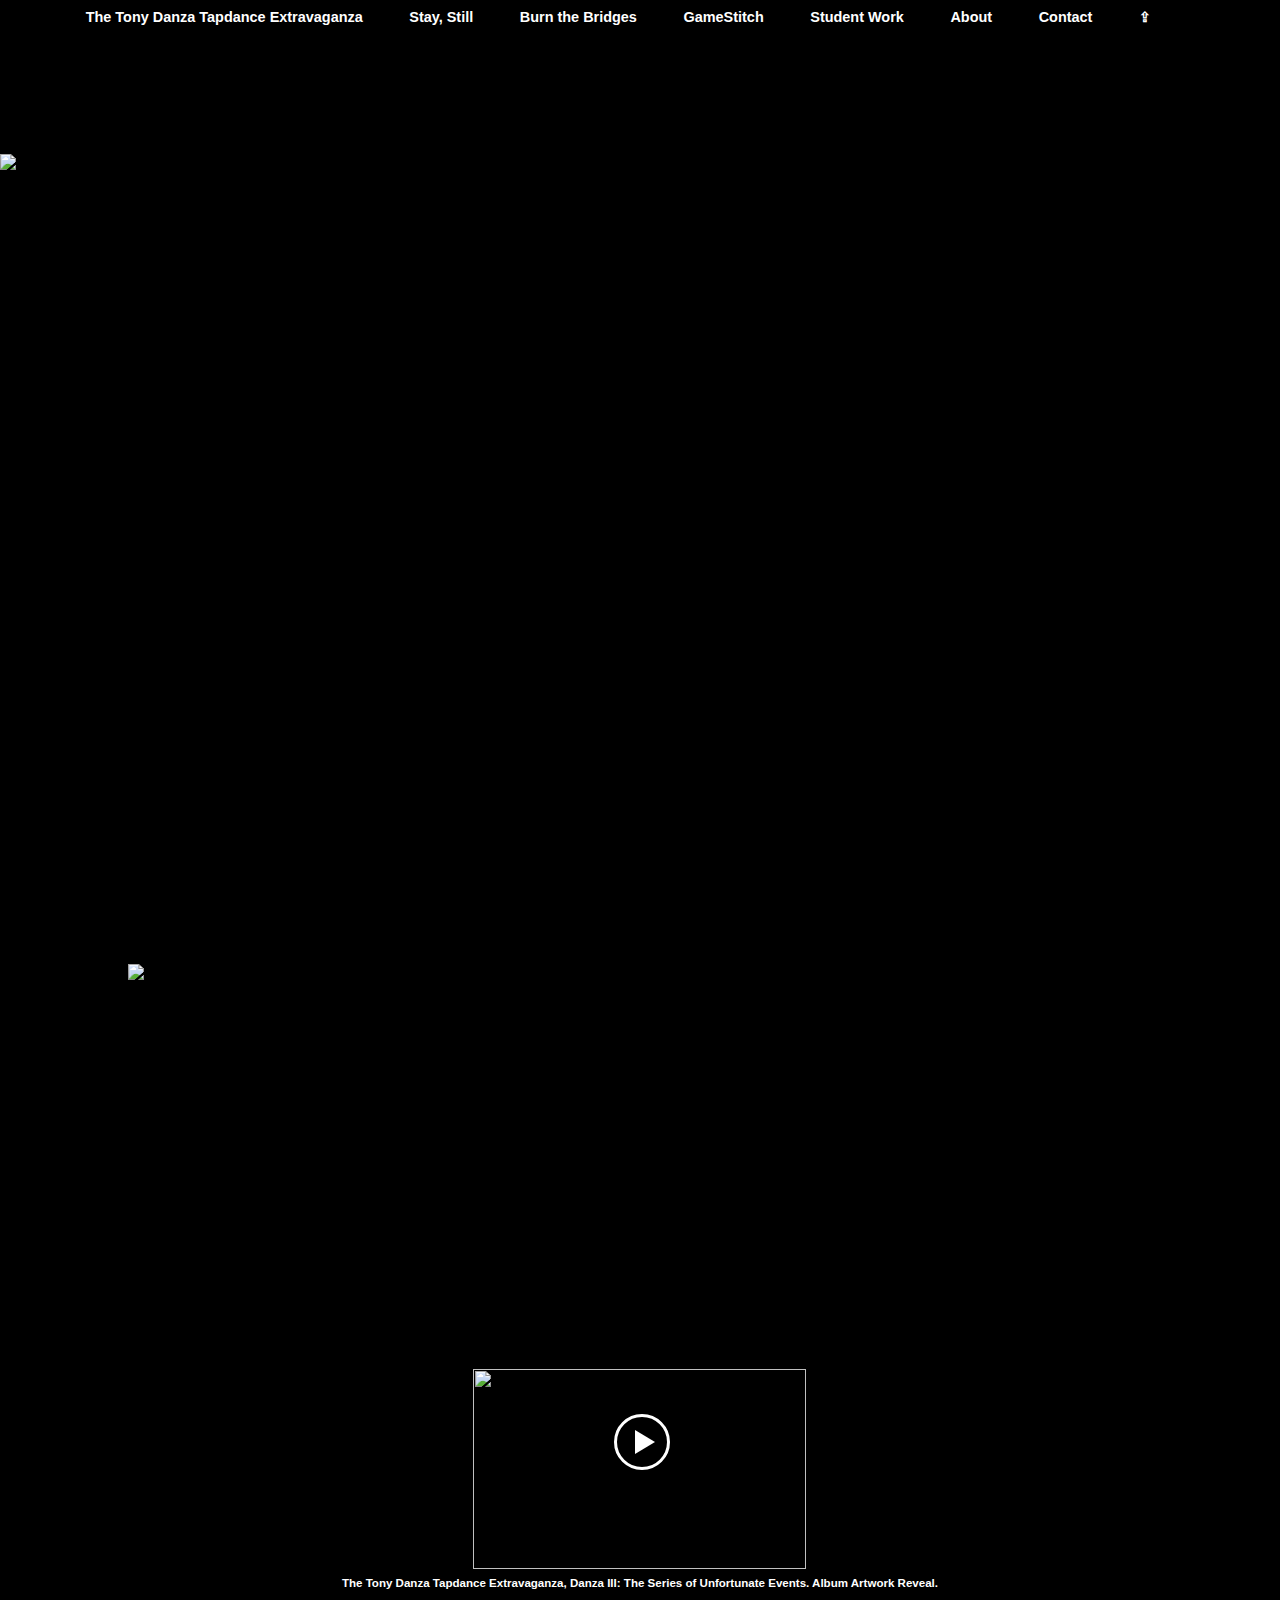
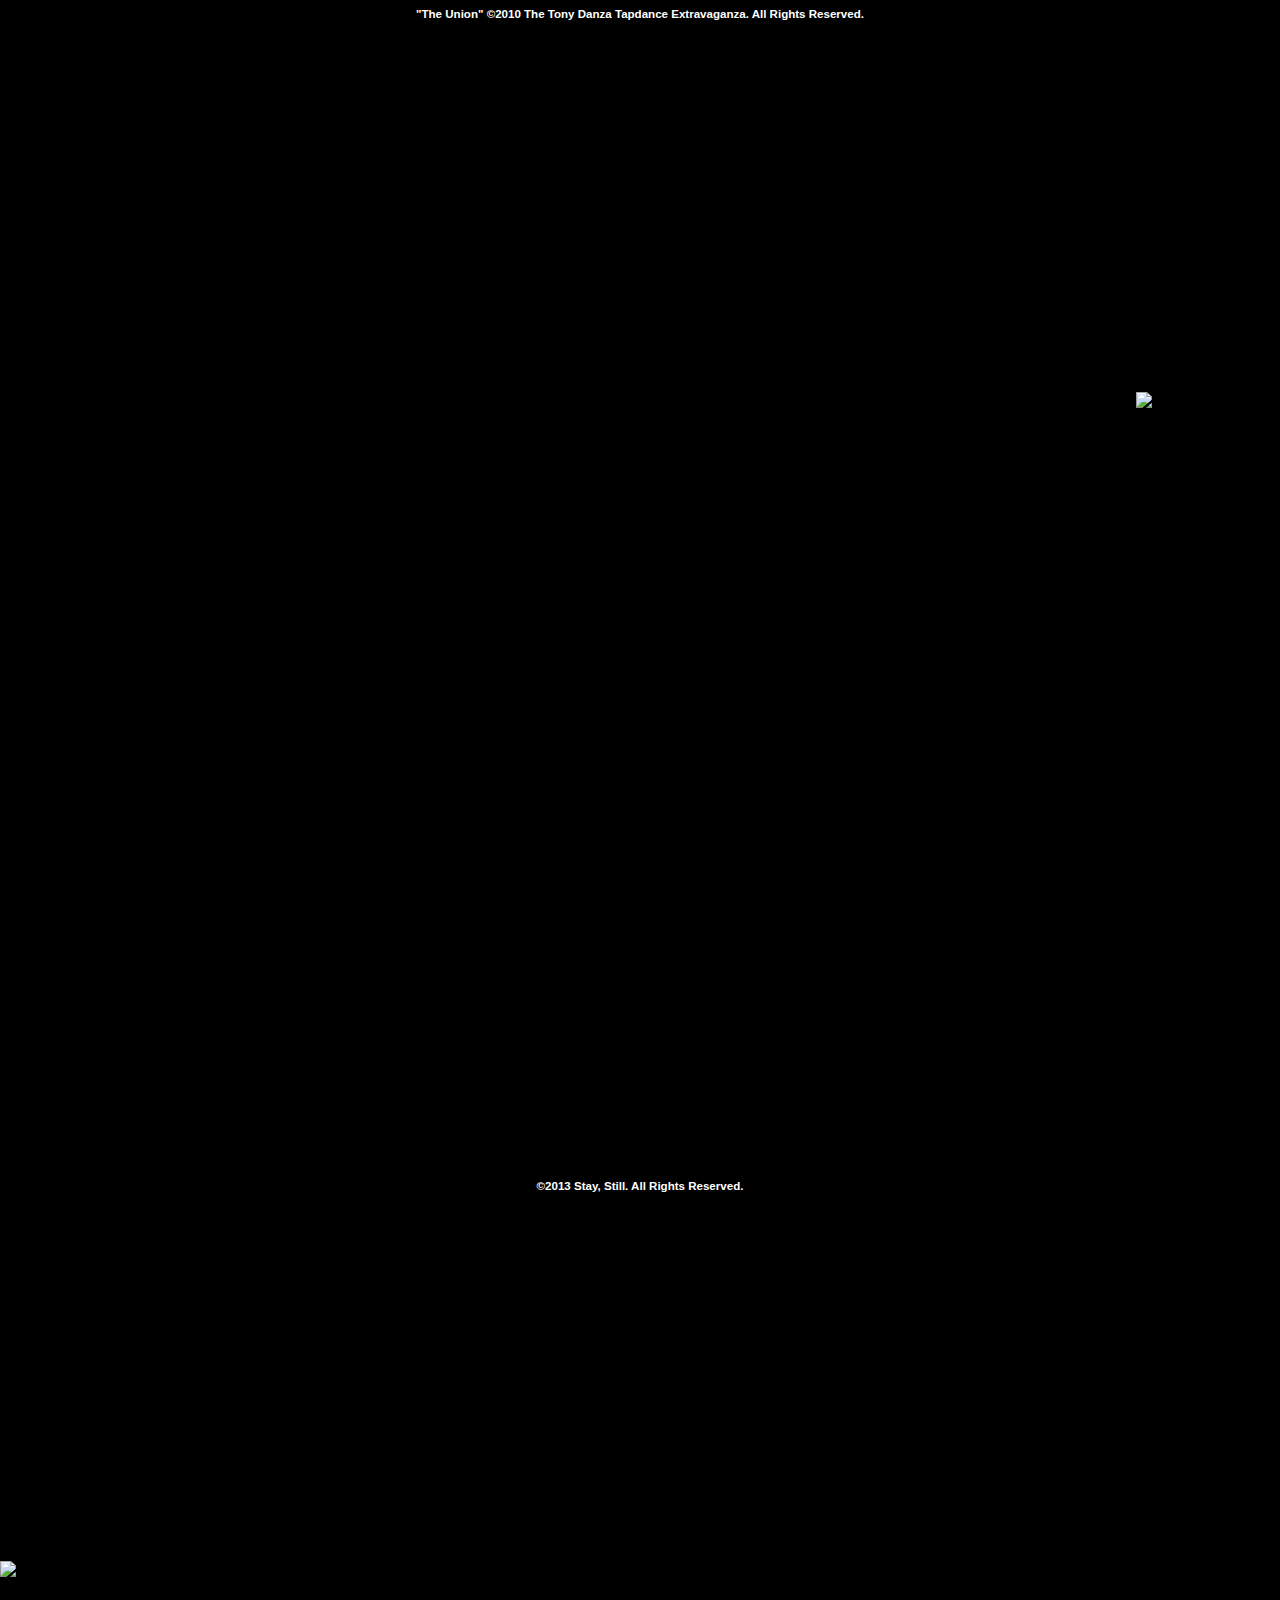
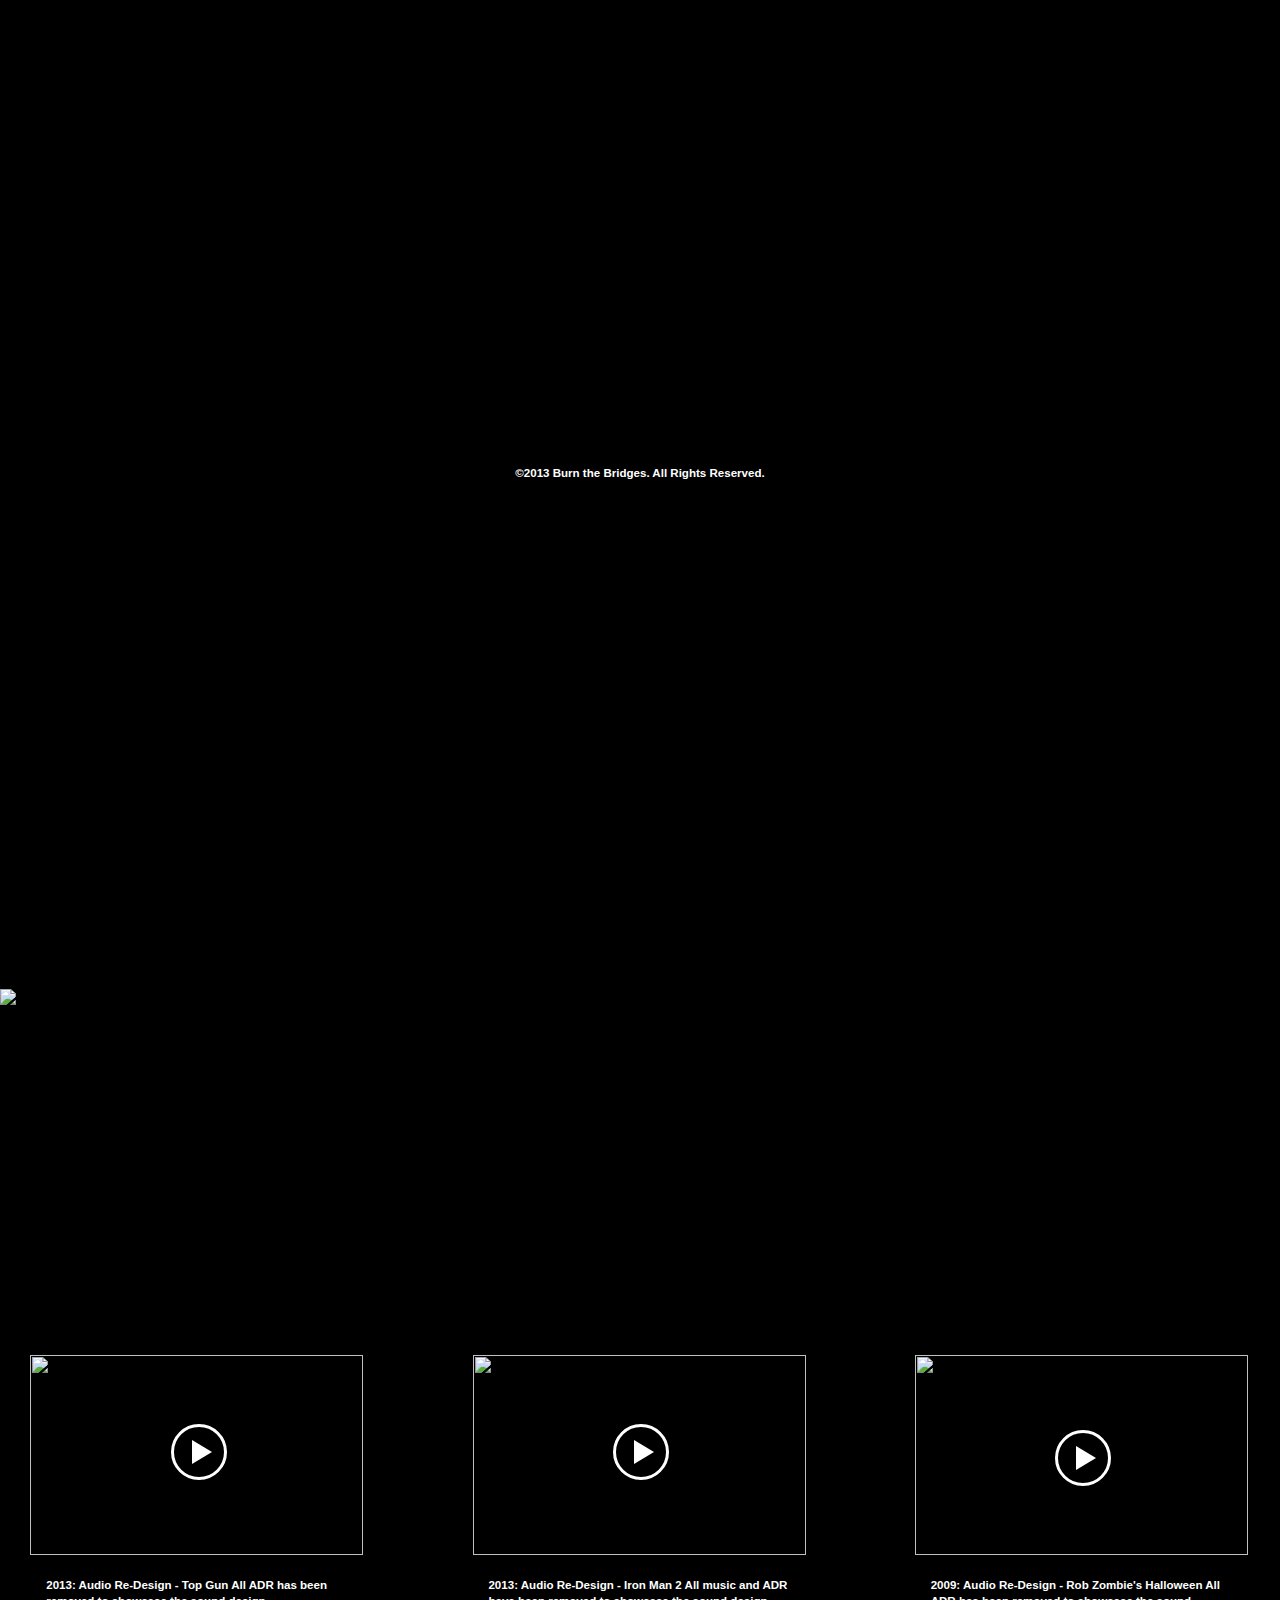
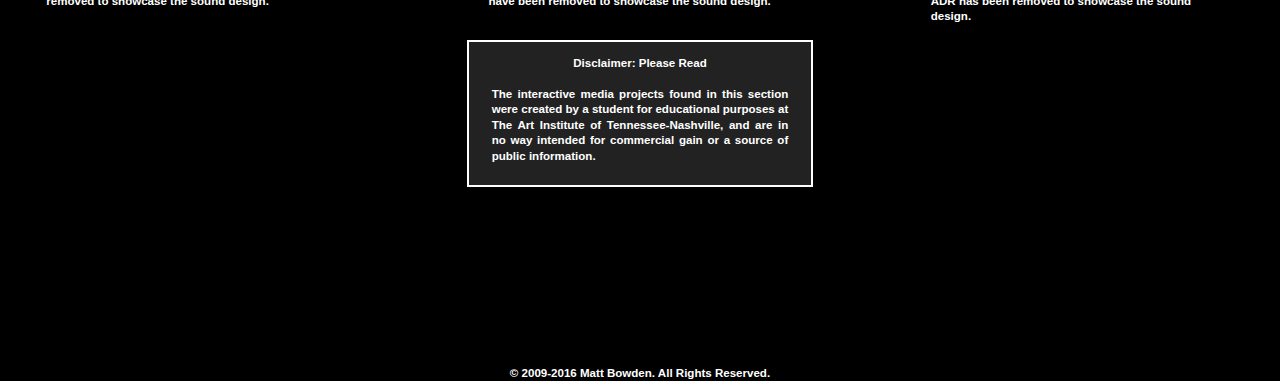
==== commit 5fe3ff5f: "Update index.htm" ====
--- a/index.htm
+++ b/index.htm
@@ -88,7 +88,7 @@
   </div> <!--#third-->
 
   <div id="third-content" class="content">
-    <div class="column half centered buffer">
+    <div class="column half center">
 		  <iframe width="30%" height="370" scrolling="auto" frameborder="no" src="https://w.soundcloud.com/player/?url=https%3A//api.soundcloud.com/playlists/14399605%3Fsecret_token%3Ds-tNrdU&amp;color=666666&amp;auto_play=false&amp;show_artwork=true"></iframe>
 		  <p class="centered">
 		  &copy;2013 <a href="https://www.facebook.com/pages/Stay-Still/145135732247931" target="_blank">Stay, Still</a>. All Rights Reserved.
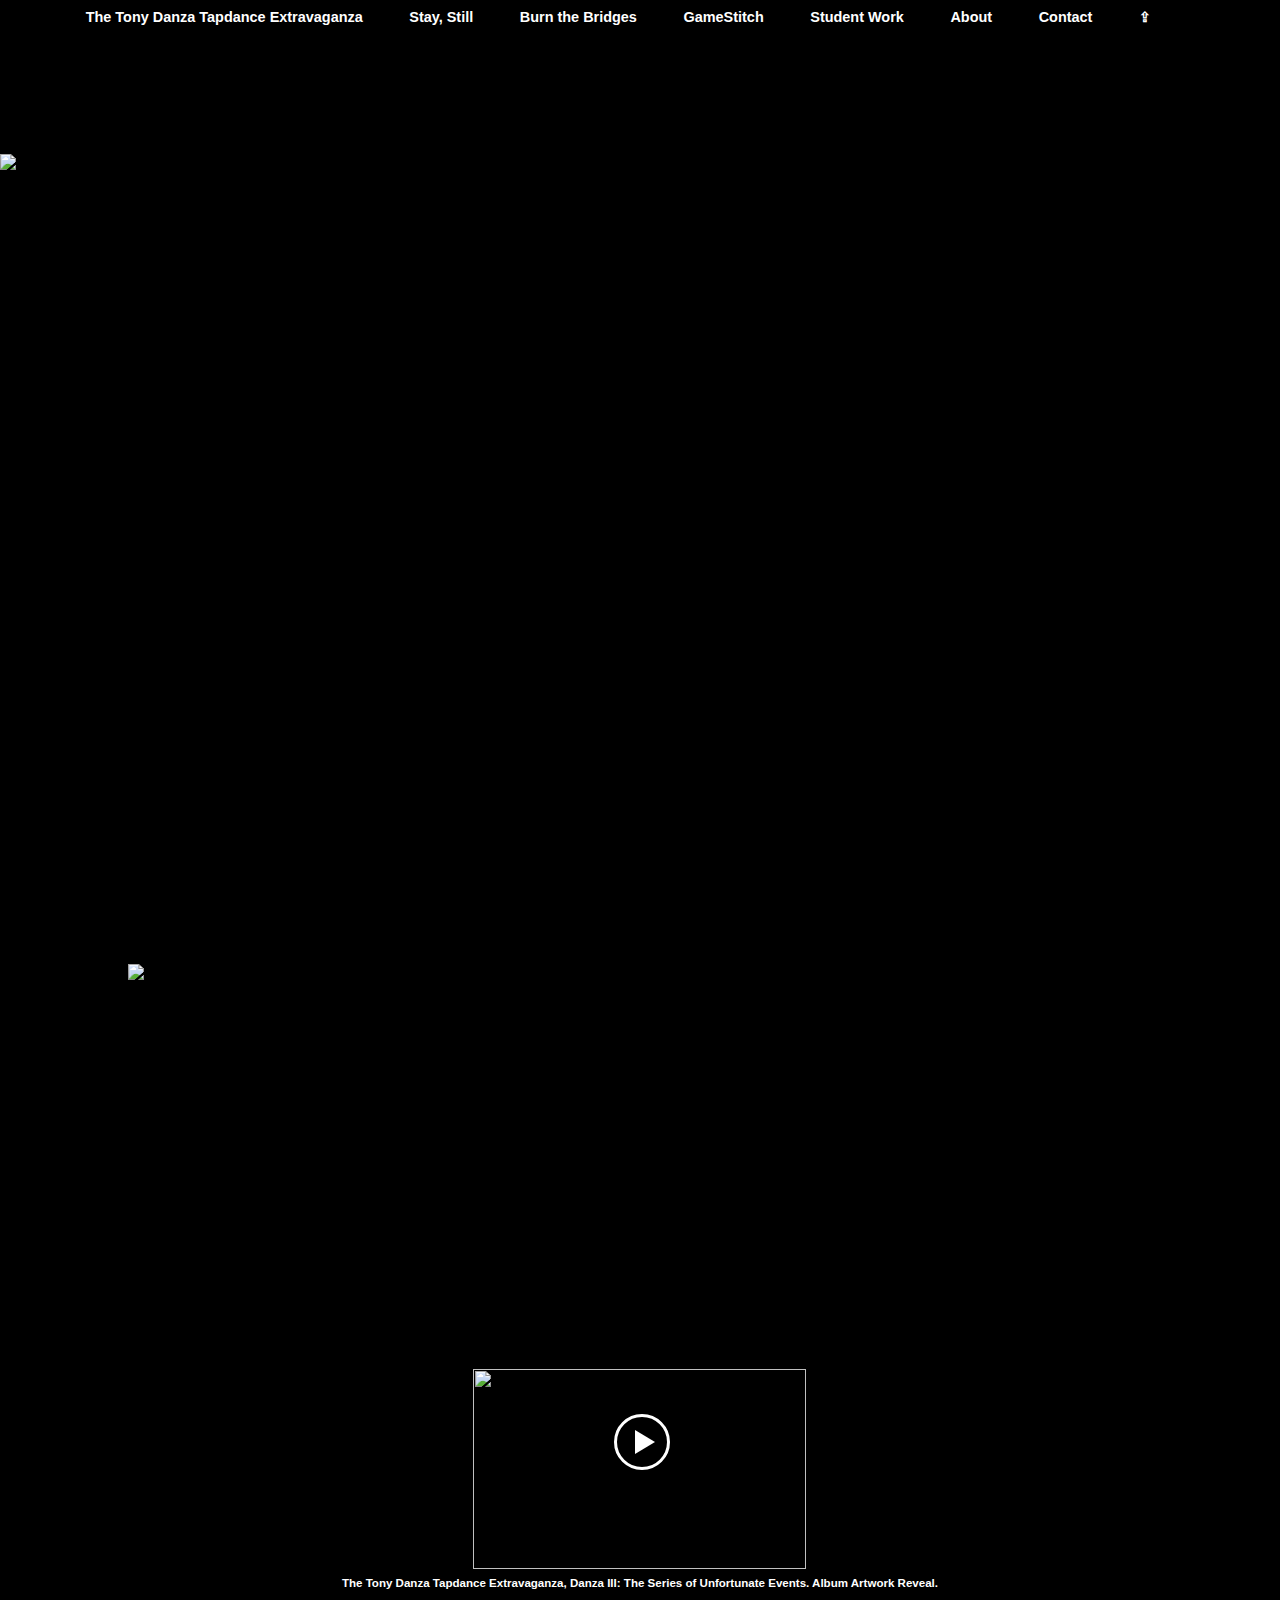
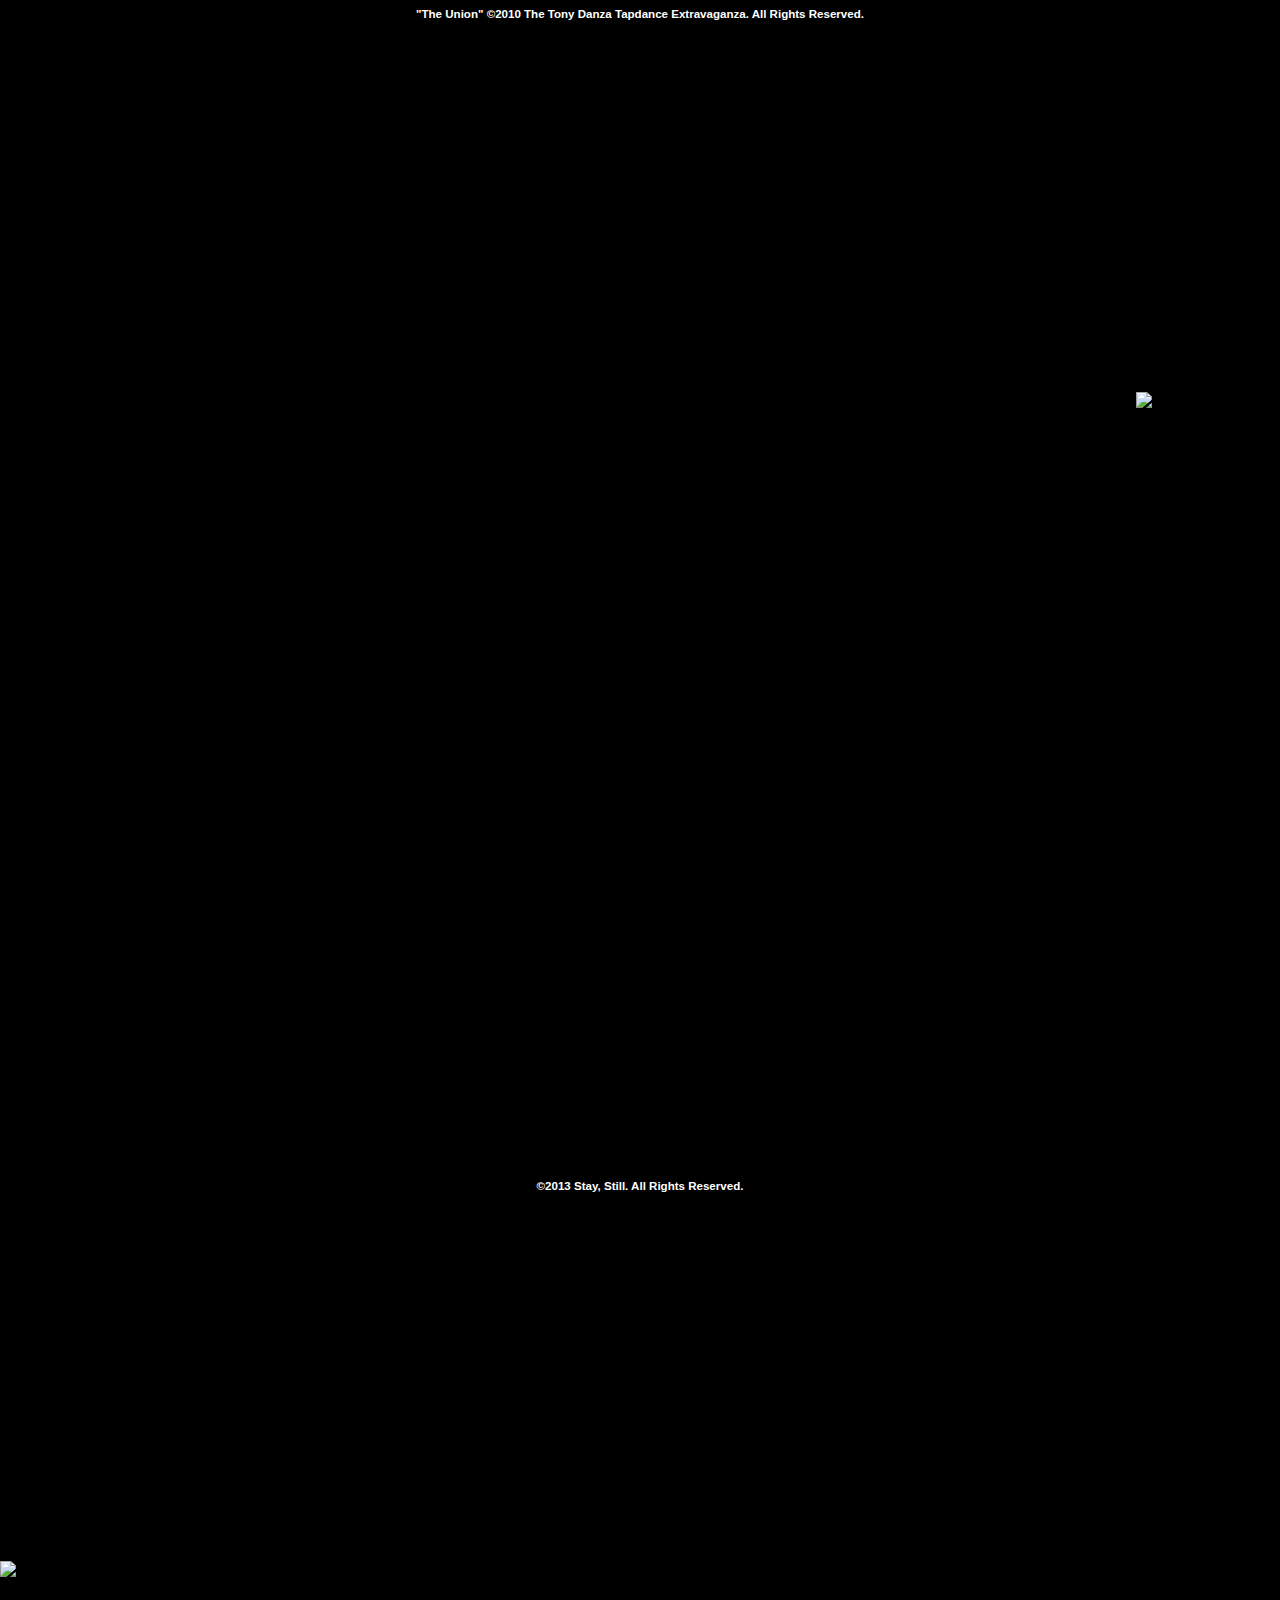
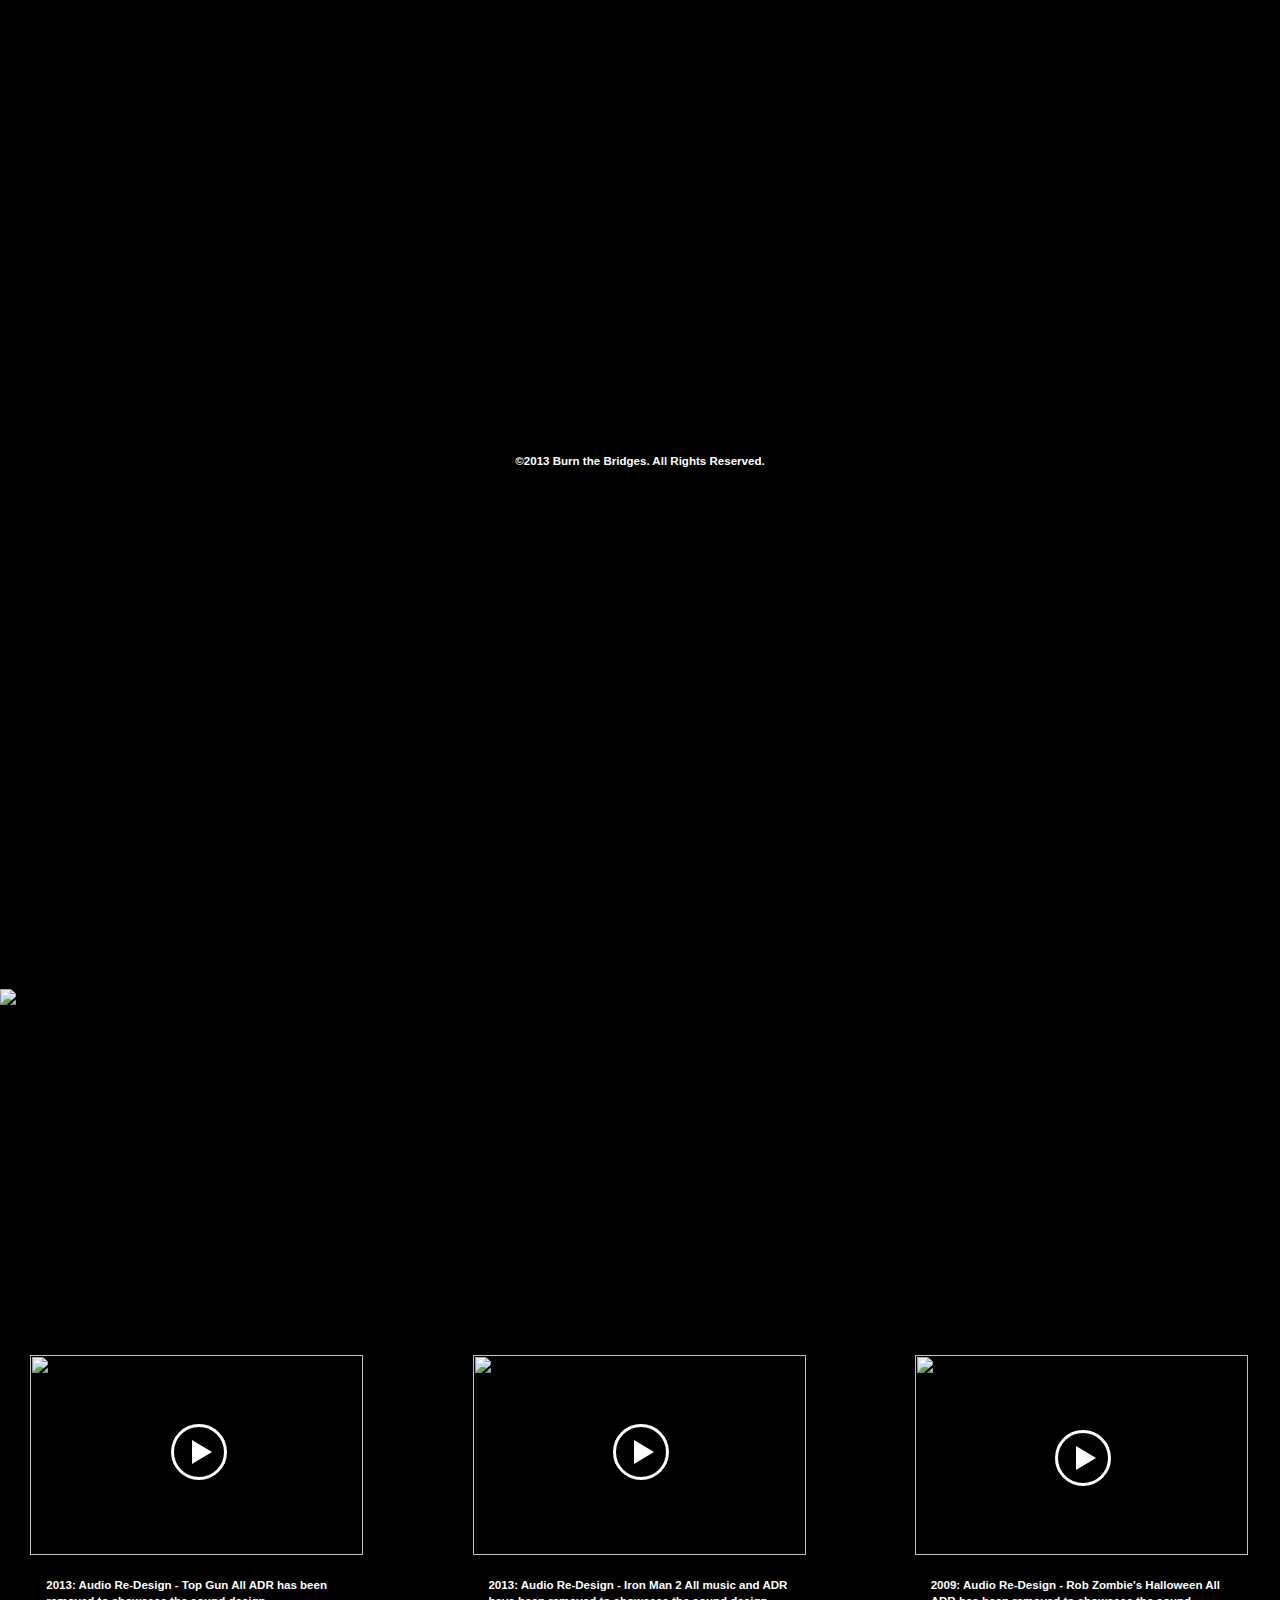
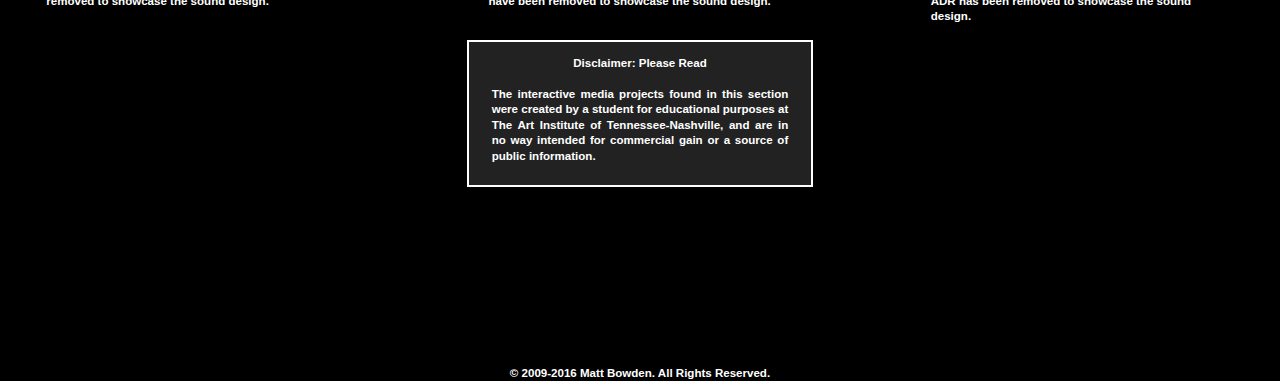
==== commit 54cdd071: "Update index.htm" ====
--- a/index.htm
+++ b/index.htm
@@ -97,11 +97,11 @@
   </div> <!--#third-content-->
 
     <div id="fourth" class="billboard">
-      <img class="logo keep-left btb" src="images/logos/btb_logo.png">
+      <img class="logo" src="images/logos/btb_logo.png">
   </div> <!--#third-->
 
   <div id="fourth-content" class="content">
-    <div class="column half center buffer">
+    <div class="column half center">
 		<iframe width="30%" height="166" scrolling="no" frameborder="no" src="https://w.soundcloud.com/player/?url=https%3A//api.soundcloud.com/tracks/124267468&amp;color=666666&amp;auto_play=false&amp;show_artwork=true"></iframe>
         <p class="centered">
         &copy;2013 <a href="http://www.reverbnation.com/burnthebridges" target="_blank">Burn the Bridges</a>. All Rights Reserved.
--- a/style.css
+++ b/style.css
@@ -205,9 +205,9 @@
 	Anything non-mobile should go in these. I would add at least one more
 	just to make things a little more refined.
 */
-/* For screens at least 500px wide */
+/* For screens at least 500px wide
 @media (min-width: 500px) {
-	
+*/
 	/* Display a horizontal menu */
 	li {
 		display: inline;
@@ -230,8 +230,10 @@
 	}
 
 	.billboard {
+		/* 
 		height: 35%;
 		padding-bottom: 5%;
+		*/
 	}
 
 
@@ -240,7 +242,7 @@
 	*/
 
 	#disclaimer {
-		position: 50%;
+		position: relative;
 		width: 30em;
 		z-index: 20;
 		margin-top: .85em;
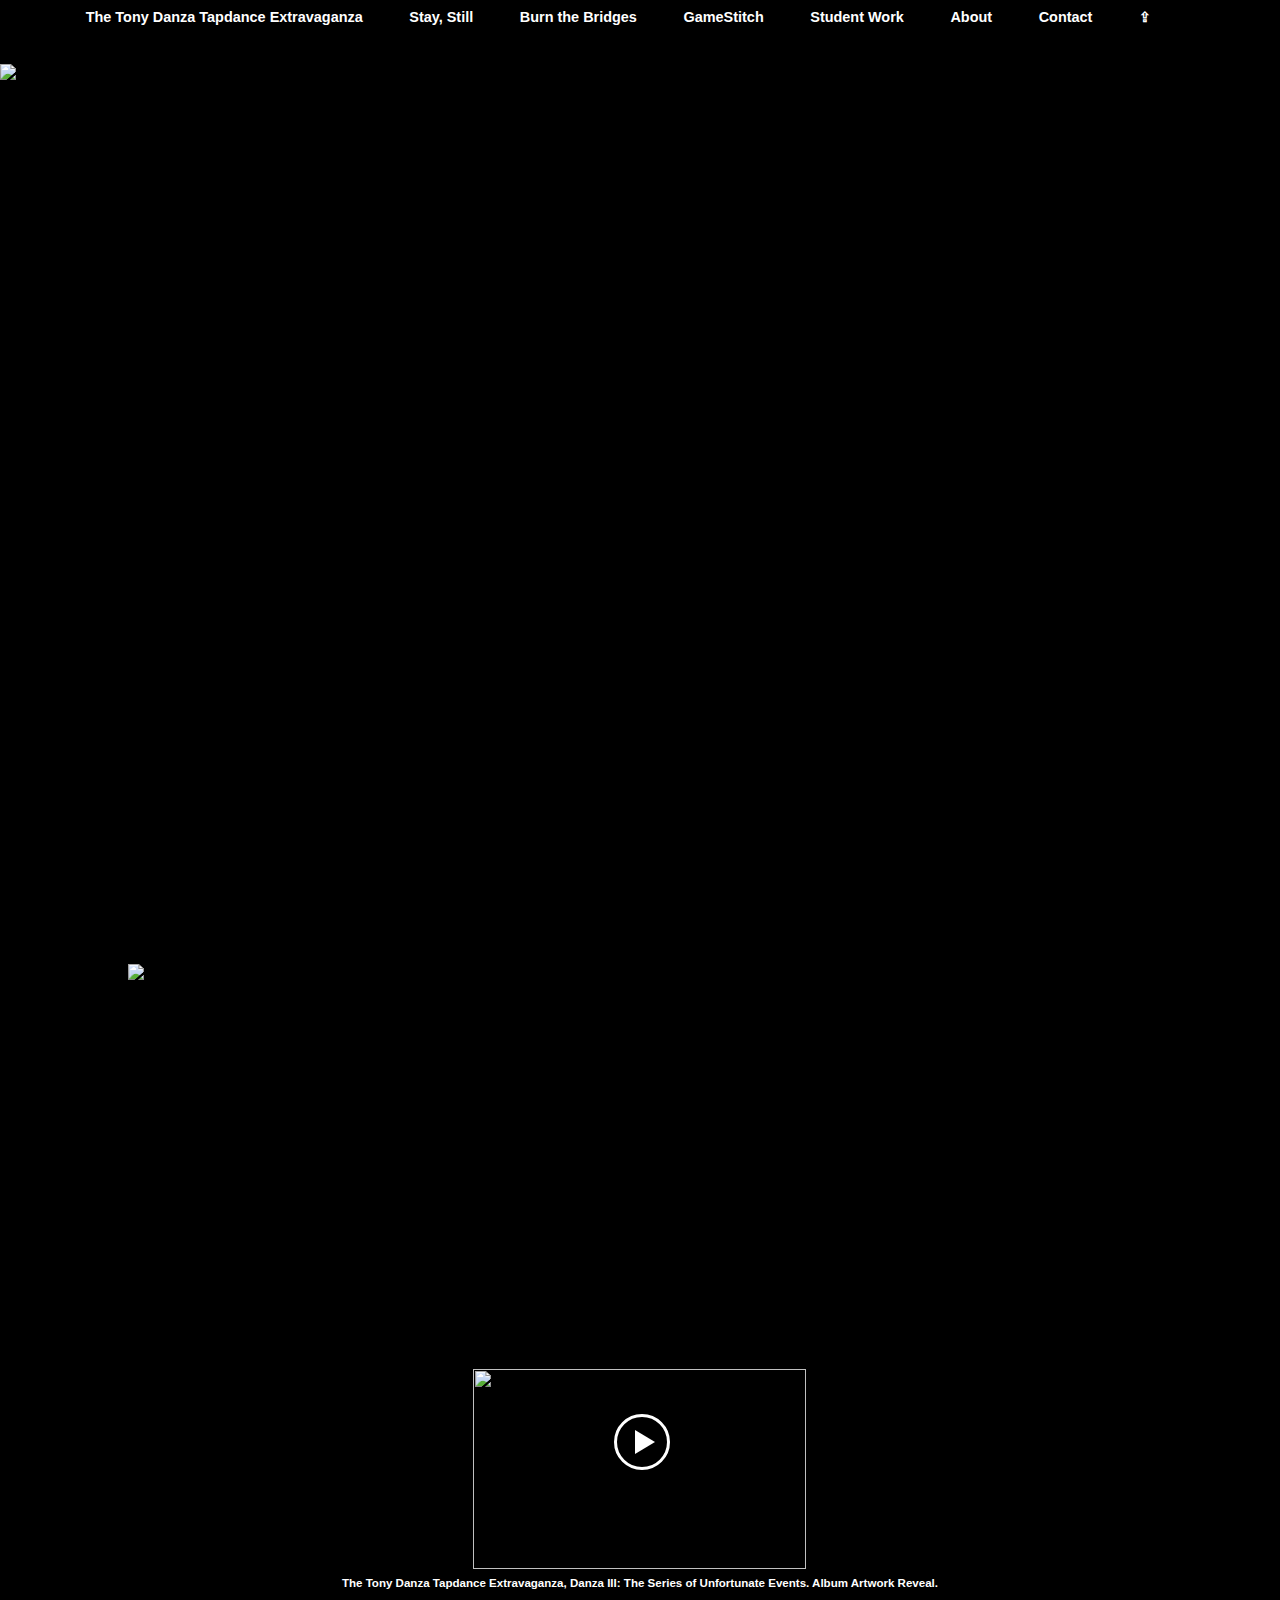
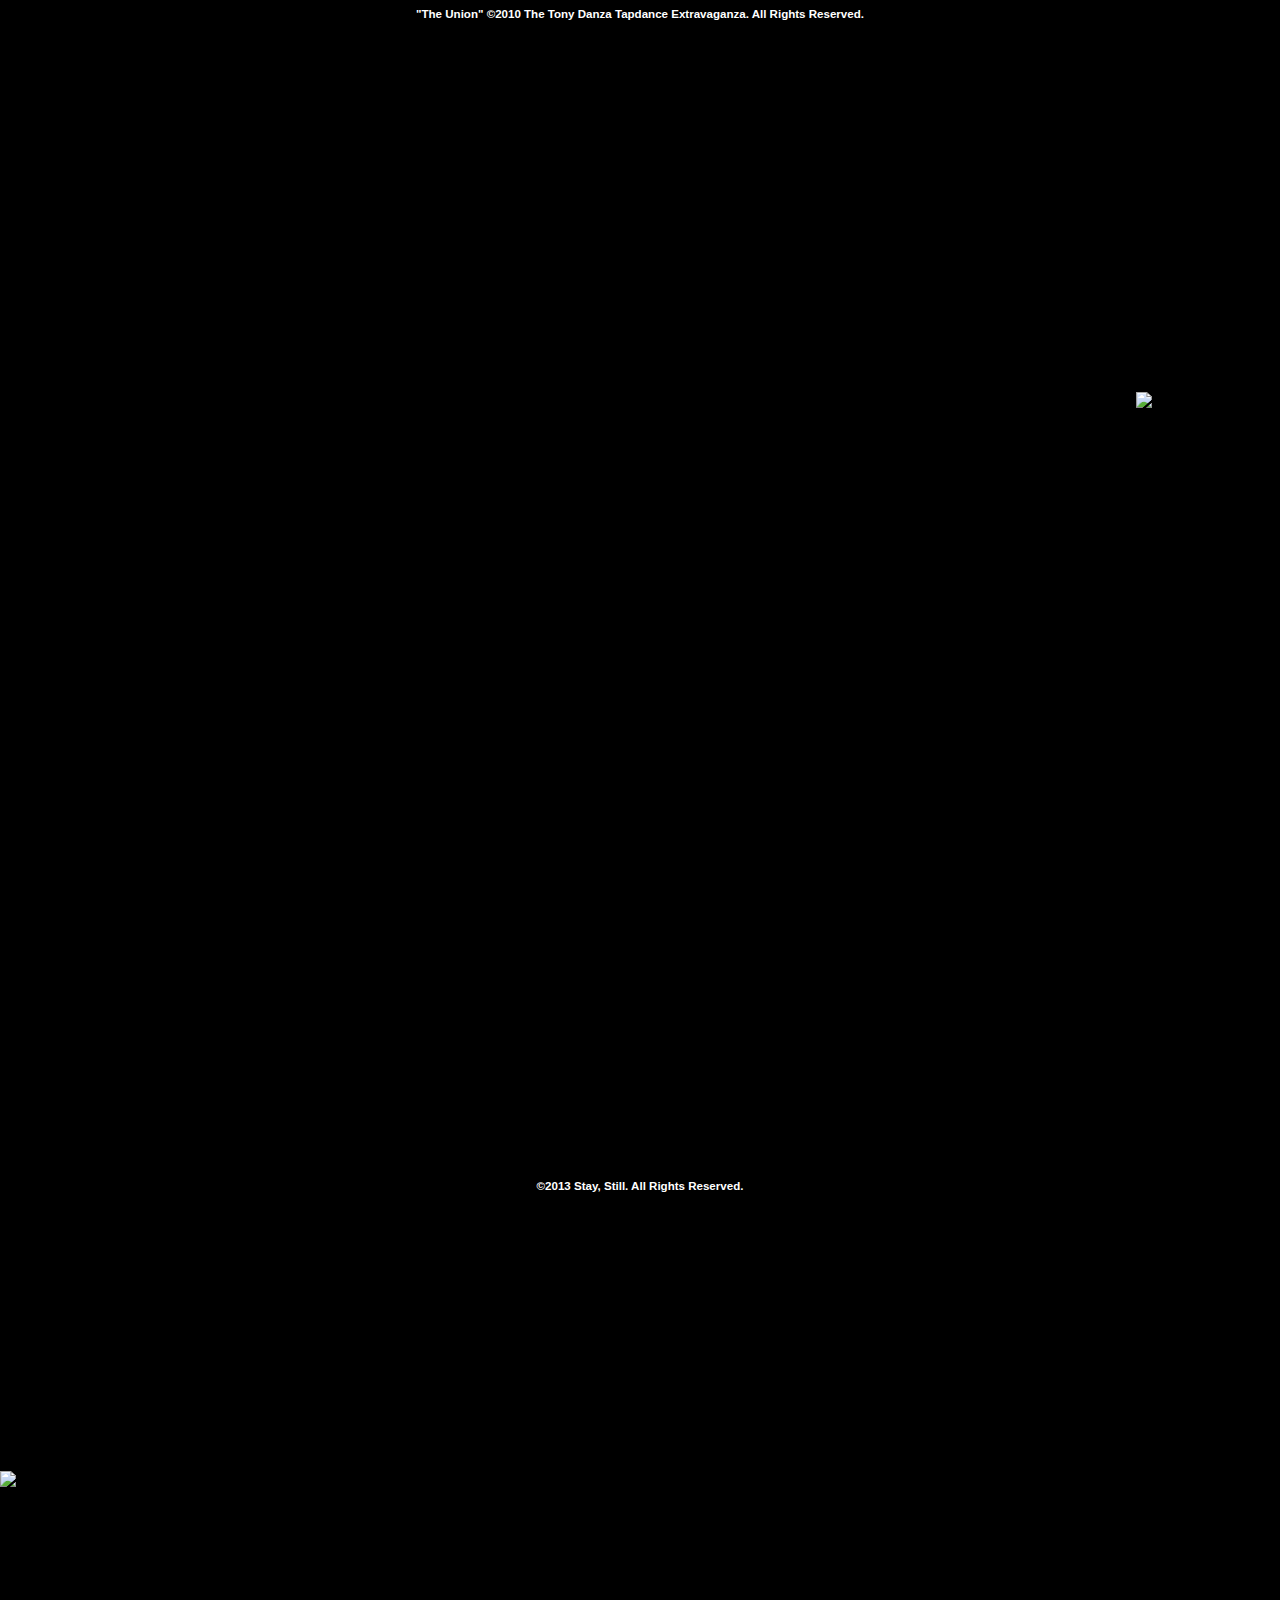
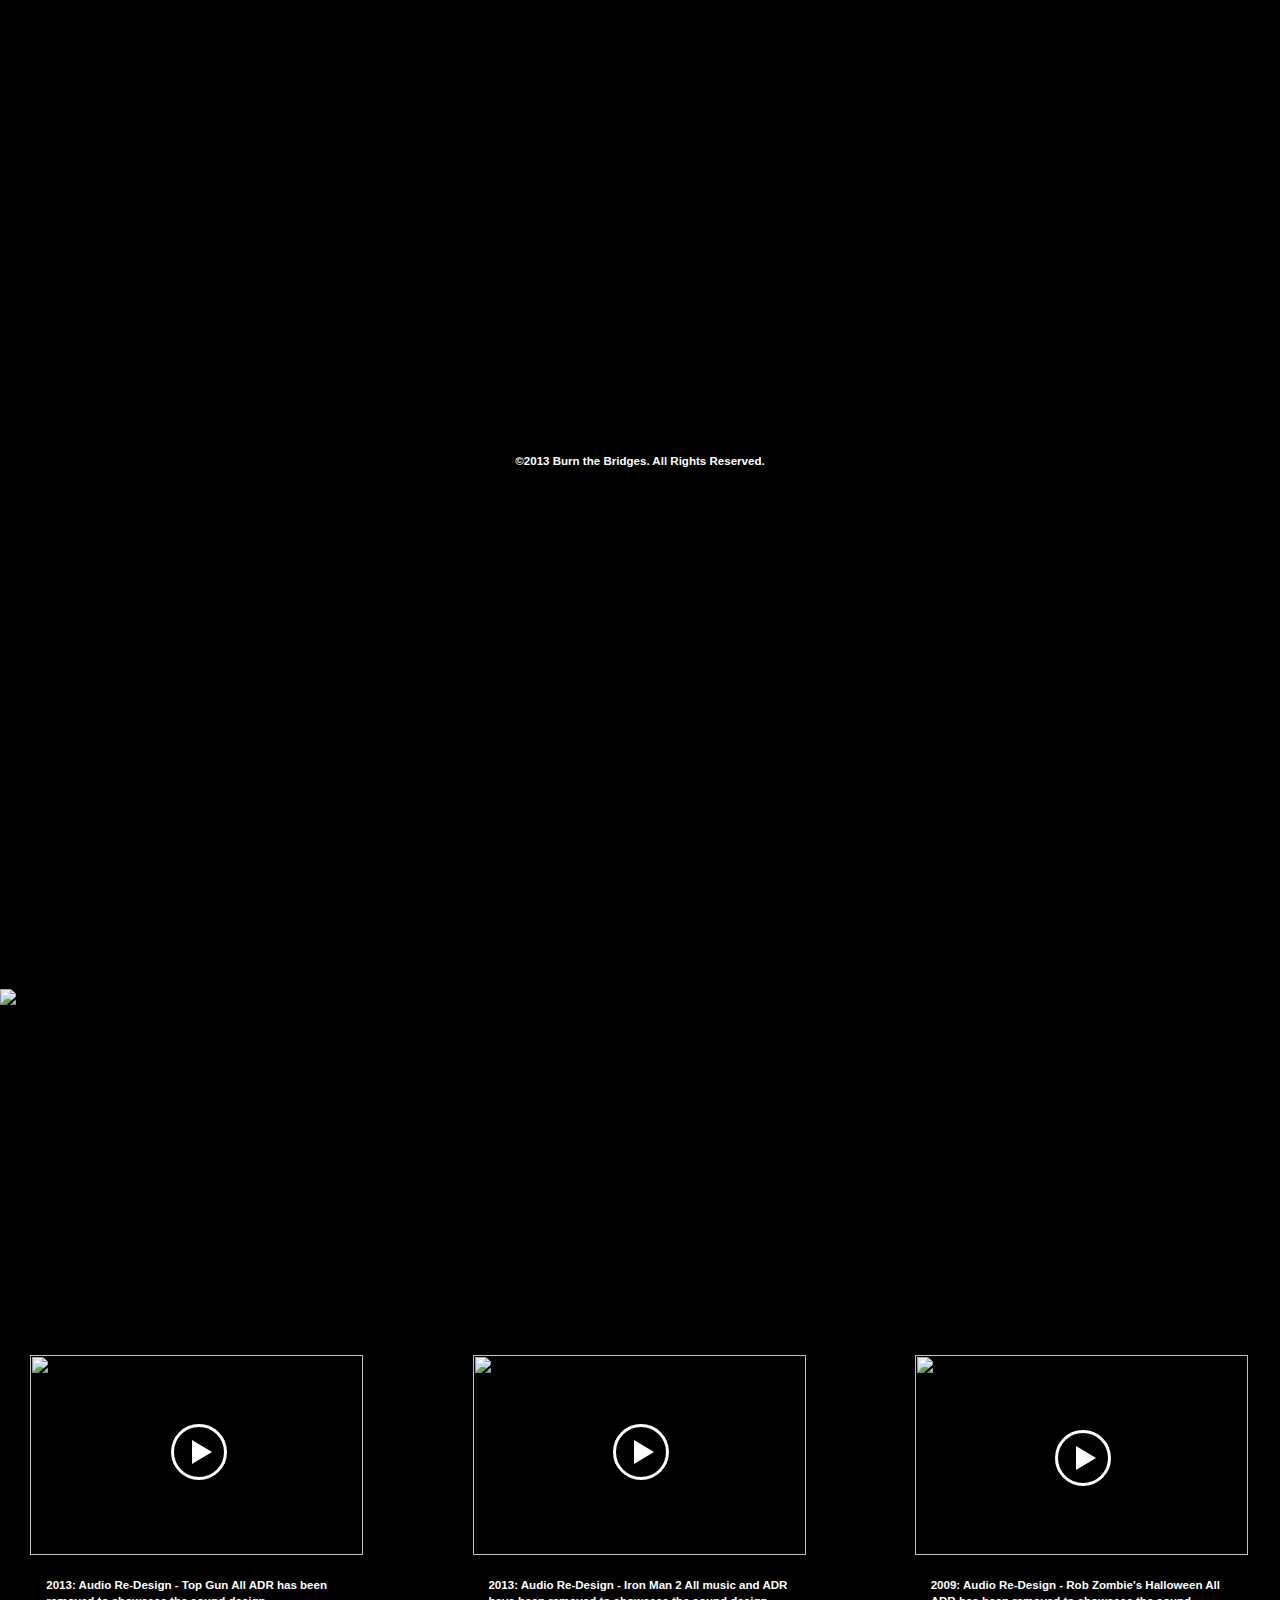
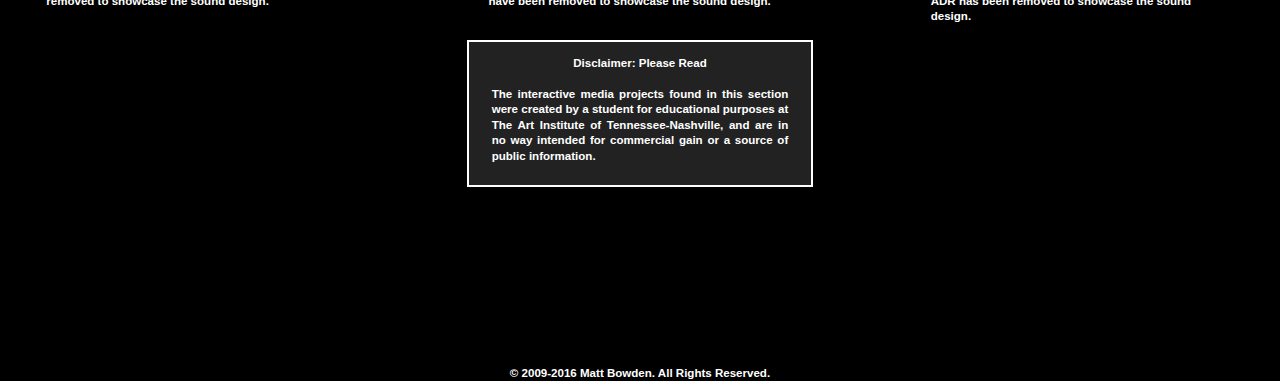
==== commit 41d12fb1: "Update index.htm" ====
--- a/style.css
+++ b/style.css
@@ -158,20 +158,15 @@
 /* Logo styles */
 .logo {
 	display: block;
-	margin: 7% auto;
+	/*margin: 7% auto;*/
 }
 .danza {
 	float: left;
 }
-
 .still {
 	float: right;
 }
-.btb {
-	float: left;
-}
 .student {
-	float: left;
 	margin-top: 3%;
 }
 
@@ -204,10 +199,9 @@
 	
 	Anything non-mobile should go in these. I would add at least one more
 	just to make things a little more refined.
-*/
-/* For screens at least 500px wide
+/* For screens at least 500px wide */
+
 @media (min-width: 500px) {
-*/
 	/* Display a horizontal menu */
 	li {
 		display: inline;
@@ -230,10 +224,9 @@
 	}
 
 	.billboard {
-		/* 
 		height: 35%;
 		padding-bottom: 5%;
-		*/
+	
 	}
 
 
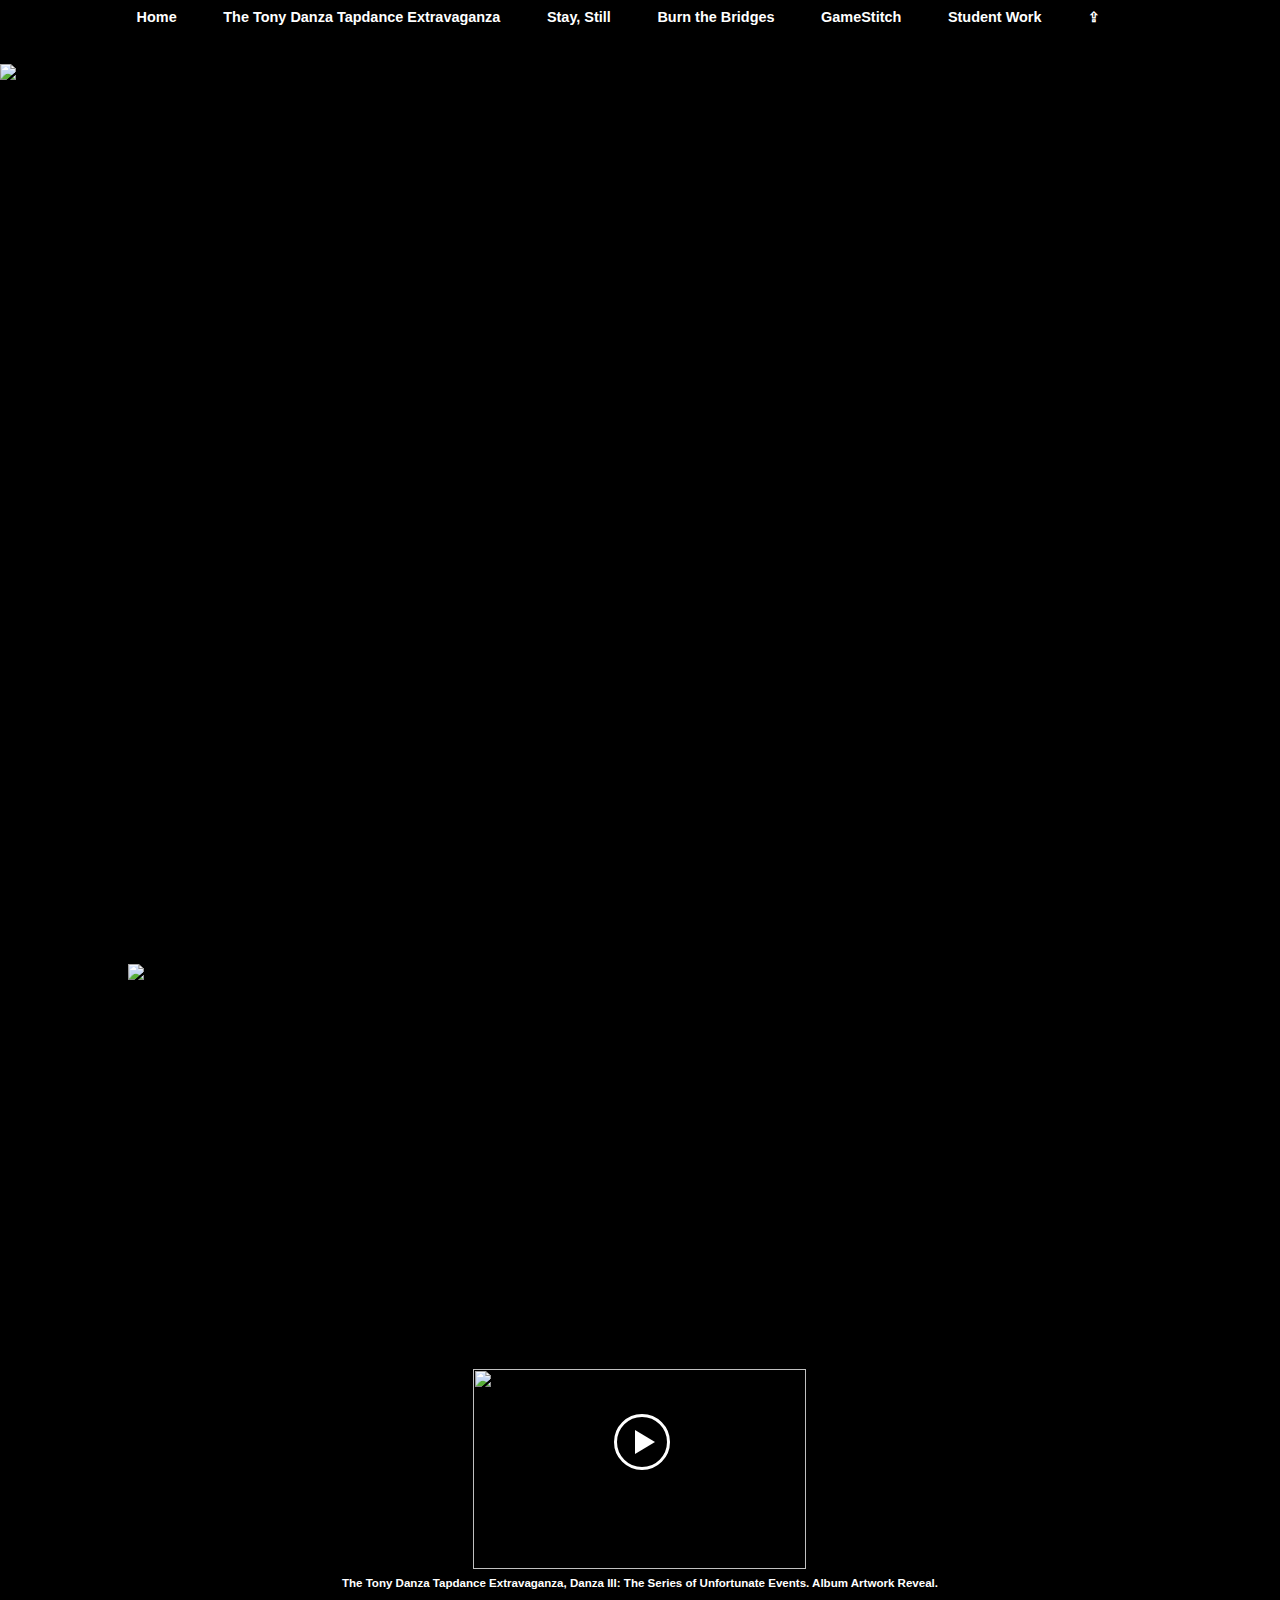
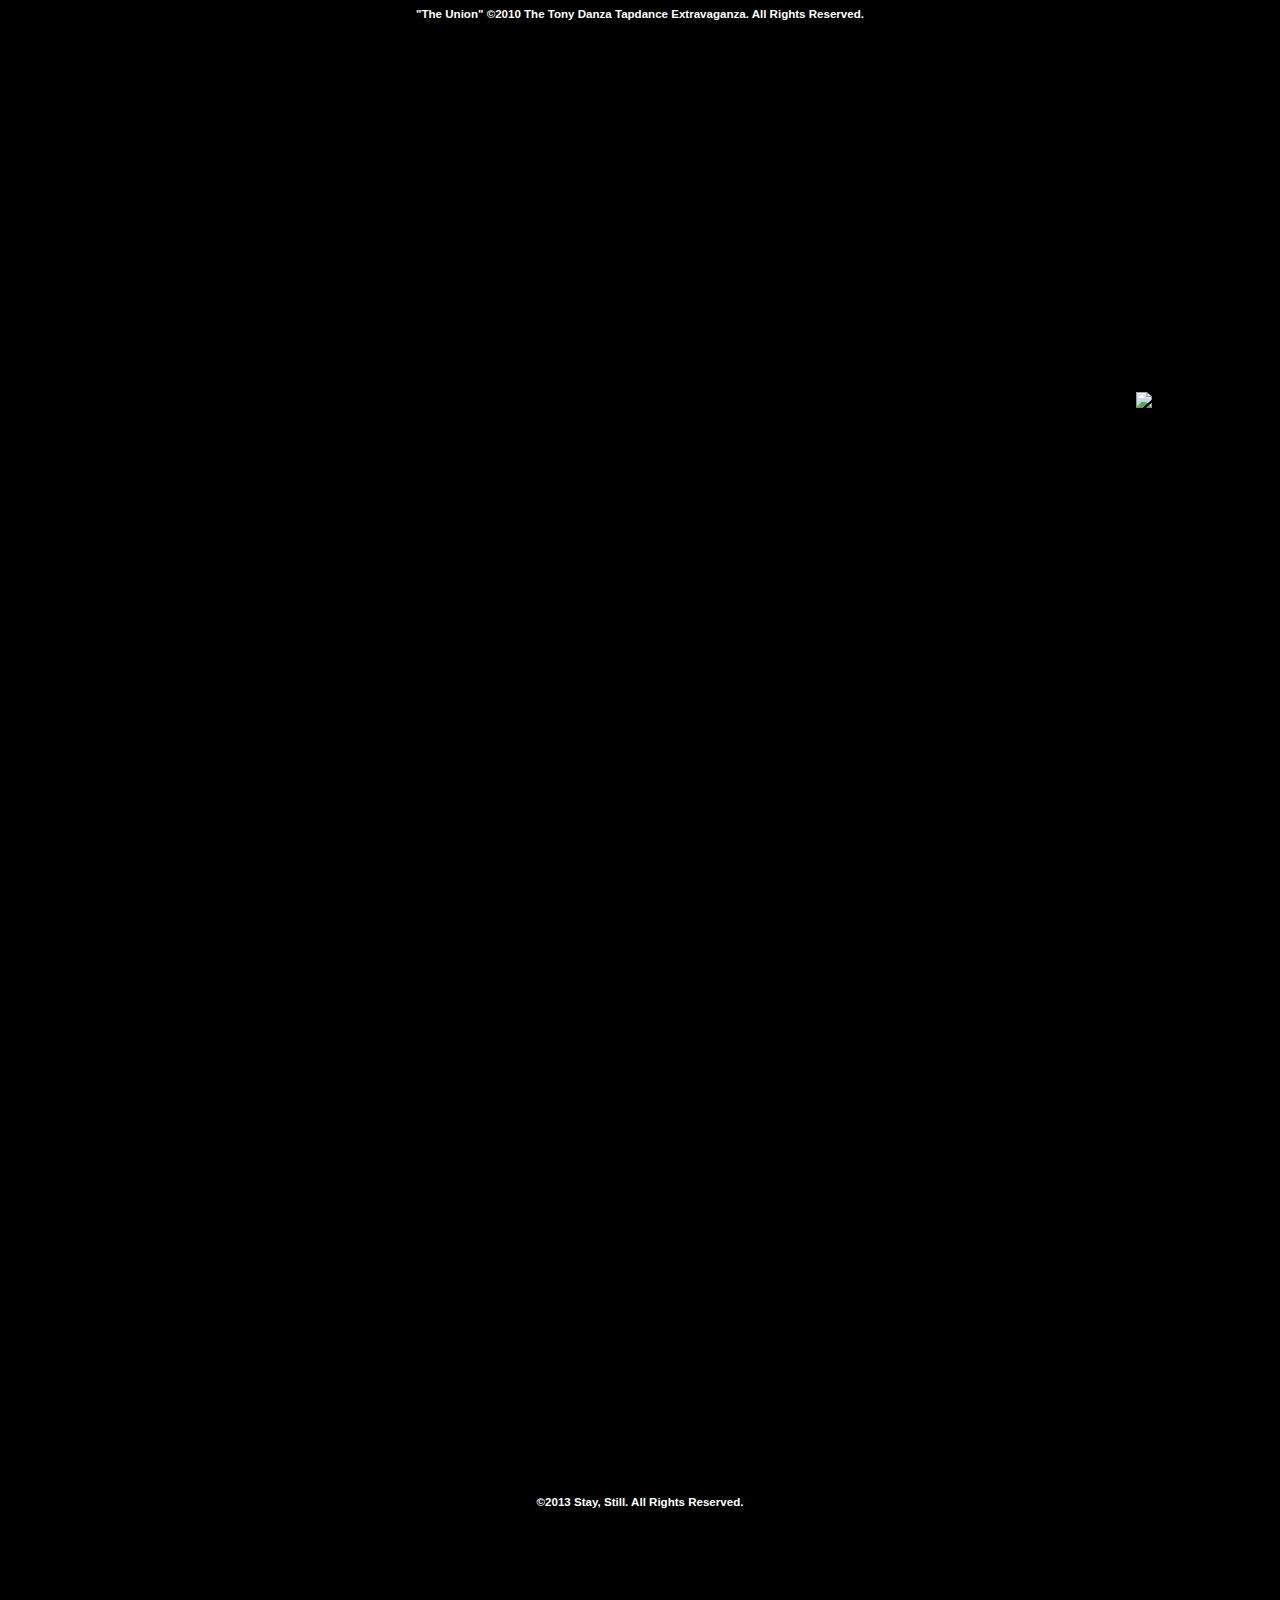
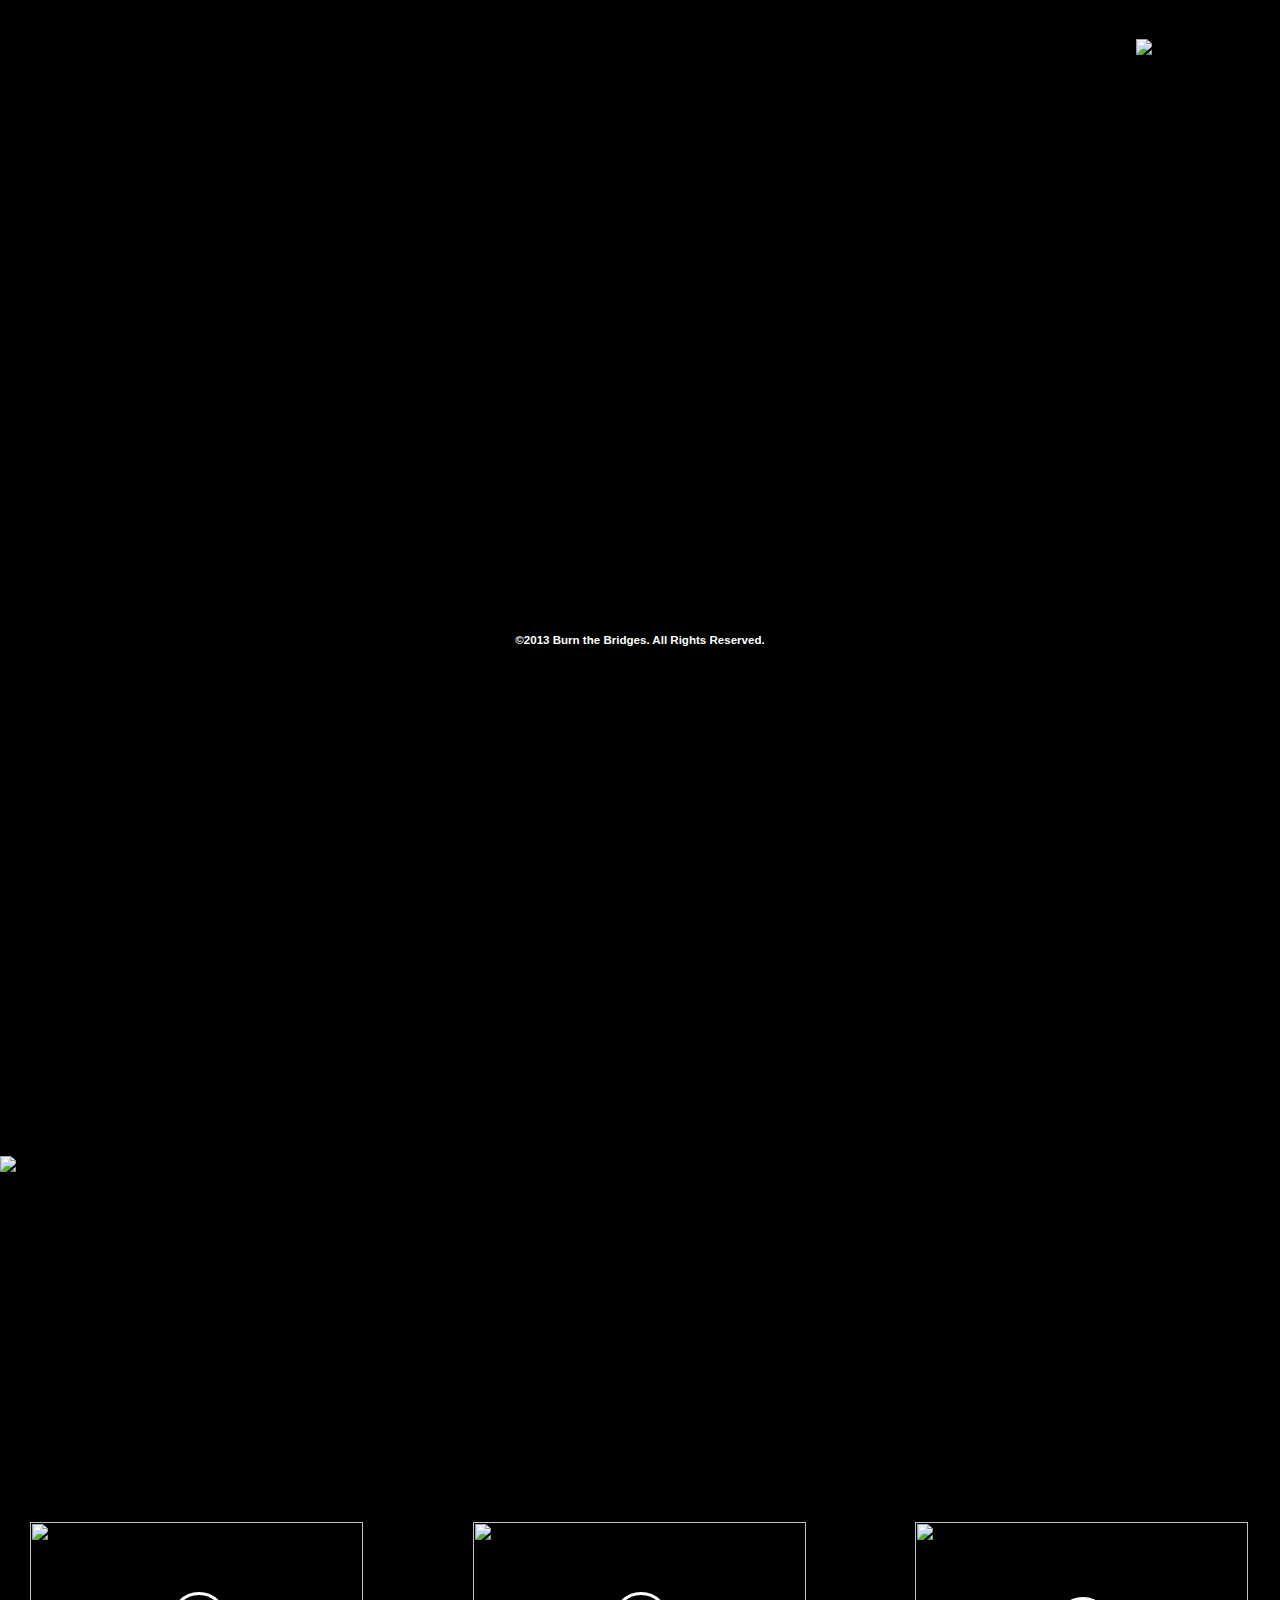
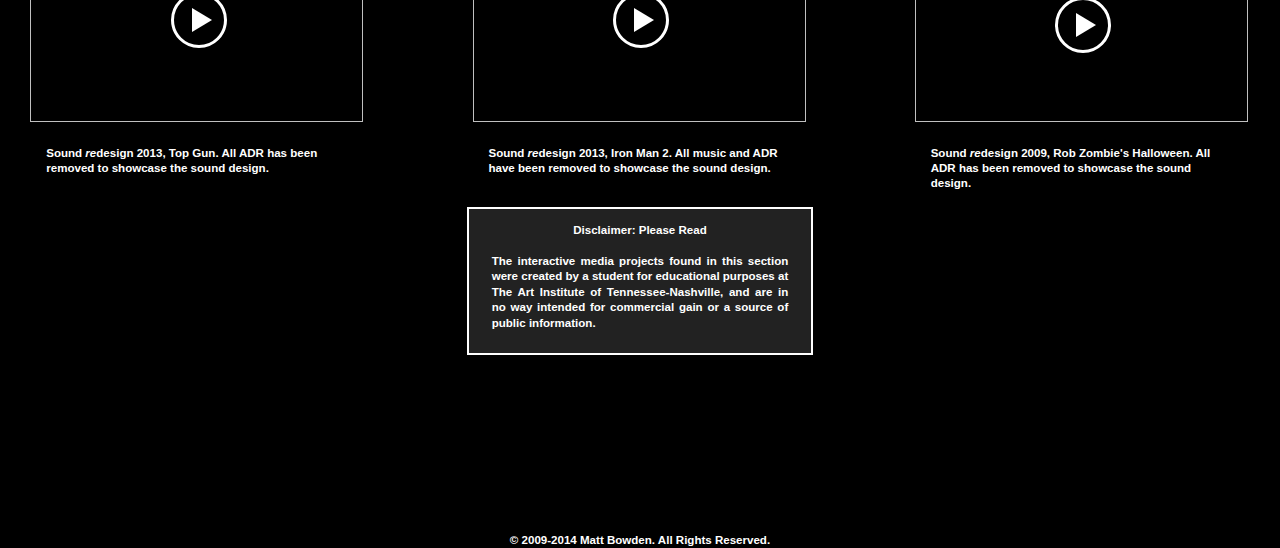
==== commit 2e747eb8: "Update index.htm" ====
--- a/index.htm
+++ b/index.htm
@@ -35,16 +35,15 @@
 <div class="row">
 		<ul id="nav">
         <!-- This is only visible on mobile -->
-        <li><a id="navToggle">NAV</a></li>
+        <li><a id="navToggle">MENU</a></li>
           <!-- anything you want hidden goes here -->
           <div id="choices" class="hidden">
+				<li><a href="http://mattbowdenaudio.com" target="_self">Home</a></li>
       			<li><a href="#second">The Tony Danza Tapdance Extravaganza</a></li>
       			<li><a href="#third">Stay, Still</a></li>
       			<li><a href="#fourth">Burn the Bridges</a></li>
       			<li><a href="http://gamestitch.com" target="_blank">GameStitch</a></li>
       			<li><a href="#fifth">Student Work</a></li>
-      			<li><a class="various fancybox.iframe" href="about.htm">About</a></li>
-      			<li><a class="various fancybox.iframe" href="https://mattbowdenaudio.wufoo.com/forms/contact/">Contact</a></li>
       			<li><a href="#main">&#x21EA;</a></li>
           </div>
       </ul>
@@ -88,21 +87,24 @@
   </div> <!--#third-->
 
   <div id="third-content" class="content">
-    <div class="column half center">
-		  <iframe width="30%" height="370" scrolling="auto" frameborder="no" src="https://w.soundcloud.com/player/?url=https%3A//api.soundcloud.com/playlists/14399605%3Fsecret_token%3Ds-tNrdU&amp;color=666666&amp;auto_play=false&amp;show_artwork=true"></iframe>
-		  <p class="centered">
-		  &copy;2013 <a href="https://www.facebook.com/pages/Stay-Still/145135732247931" target="_blank">Stay, Still</a>. All Rights Reserved.
-		  </p>
+    <div class="column half center buffer">
+      <iframe width="30%" height="370" scrolling="auto" frameborder="no" src="https://w.soundcloud.com/player/?url=https%3A//api.soundcloud.com/playlists/14399605%3Fsecret_token%3Ds-tNrdU&amp;color=666666&amp;auto_play=false&amp;show_artwork=true"></iframe>
+      <BR>
+		<iframe width="30%" height="300" scrolling="no" frameborder="no" src="https://w.soundcloud.com/player/?url=https%3A//api.soundcloud.com/playlists/16872655&amp;color=666666&amp;auto_play=false&amp;show_artwork=true"></iframe>
+	  
+	  <p class="centered">
+        &copy;2013 <a href="https://www.facebook.com/pages/Stay-Still/145135732247931" target="_blank">Stay, Still</a>. All Rights Reserved.
+      </p>
     </div> <!--.-alt-->
   </div> <!--#third-content-->
 
     <div id="fourth" class="billboard">
-      <img class="logo" src="images/logos/btb_logo.png">
+      <img class="logo keep-right still" src="images/logos/btb_logo.png">
   </div> <!--#third-->
 
   <div id="fourth-content" class="content">
-    <div class="column half center">
-		<iframe width="30%" height="166" scrolling="no" frameborder="no" src="https://w.soundcloud.com/player/?url=https%3A//api.soundcloud.com/tracks/124267468&amp;color=666666&amp;auto_play=false&amp;show_artwork=true"></iframe>
+    <div class="column half center buffer">
+		<iframe width="100%" height="166" scrolling="no" frameborder="no" src="https://w.soundcloud.com/player/?url=https%3A//api.soundcloud.com/tracks/124267468&amp;color=666666&amp;auto_play=false&amp;show_artwork=true"></iframe>
         <p class="centered">
         &copy;2013 <a href="http://www.reverbnation.com/burnthebridges" target="_blank">Burn the Bridges</a>. All Rights Reserved.
       </p>
@@ -110,7 +112,7 @@
   </div> <!--#third-content-->
   
   <div id="fifth" class="billboard">
-        <img class="logo keep-left student" src="images/logos/student_logo.png">      
+        <img class="student logo" src="images/logos/student_logo.png">      
   </div> <!--#fourth-->
 
   <div id="fifth-content" class="content">
@@ -126,7 +128,7 @@
           </a>
           <br />
           <p>
-            2013: Audio Re-Design - Top Gun
+            Sound <i>re</i>design 2013, Top Gun.
             All ADR has been removed to showcase the sound design.
           </p>
 
@@ -141,7 +143,7 @@
           </a>
           <br />
           <p>
-            2013: Audio Re-Design - Iron Man 2
+            Sound <i>re</i>design 2013, Iron Man 2.
             All music and ADR have been removed to showcase the sound design.
           </p>
       </div> <!--.vidthumb-->
@@ -155,26 +157,26 @@
           </a>
           <br />
           <p>
-            2009: Audio Re-Design - Rob Zombie's Halloween
+            Sound <i>re</i>design 2009, Rob Zombie's Halloween.
             All ADR has been removed to showcase the sound design.
           </p>
       </div> <!--.vidthumb-->
     
 	    <div id="disclaimer" class="column center centered">
-             <p>
-			 <strong>Disclaimer: Please Read
+            <p>
+			 <strong>Disclaimer: Please Read</p>
 			 <p align="justify">
               The interactive media projects found in this section were created by a student for educational purposes at The Art Institute of Tennessee-Nashville, 
               and are in no way intended for commercial gain or a source of public information.</strong>
-	      </p>
+            </p>
           </div>
         </div><!--#disclaimer-->
 
 	</div>    
-   <!--#fourth-content-->
+  </div> <!--#fourth-content-->
 
         <div id="footer" class="row centered">
-          &copy; 2009-2016 Matt Bowden. All Rights Reserved.
+          &copy; 2009-2014 Matt Bowden. All Rights Reserved.
         </div>
         
 
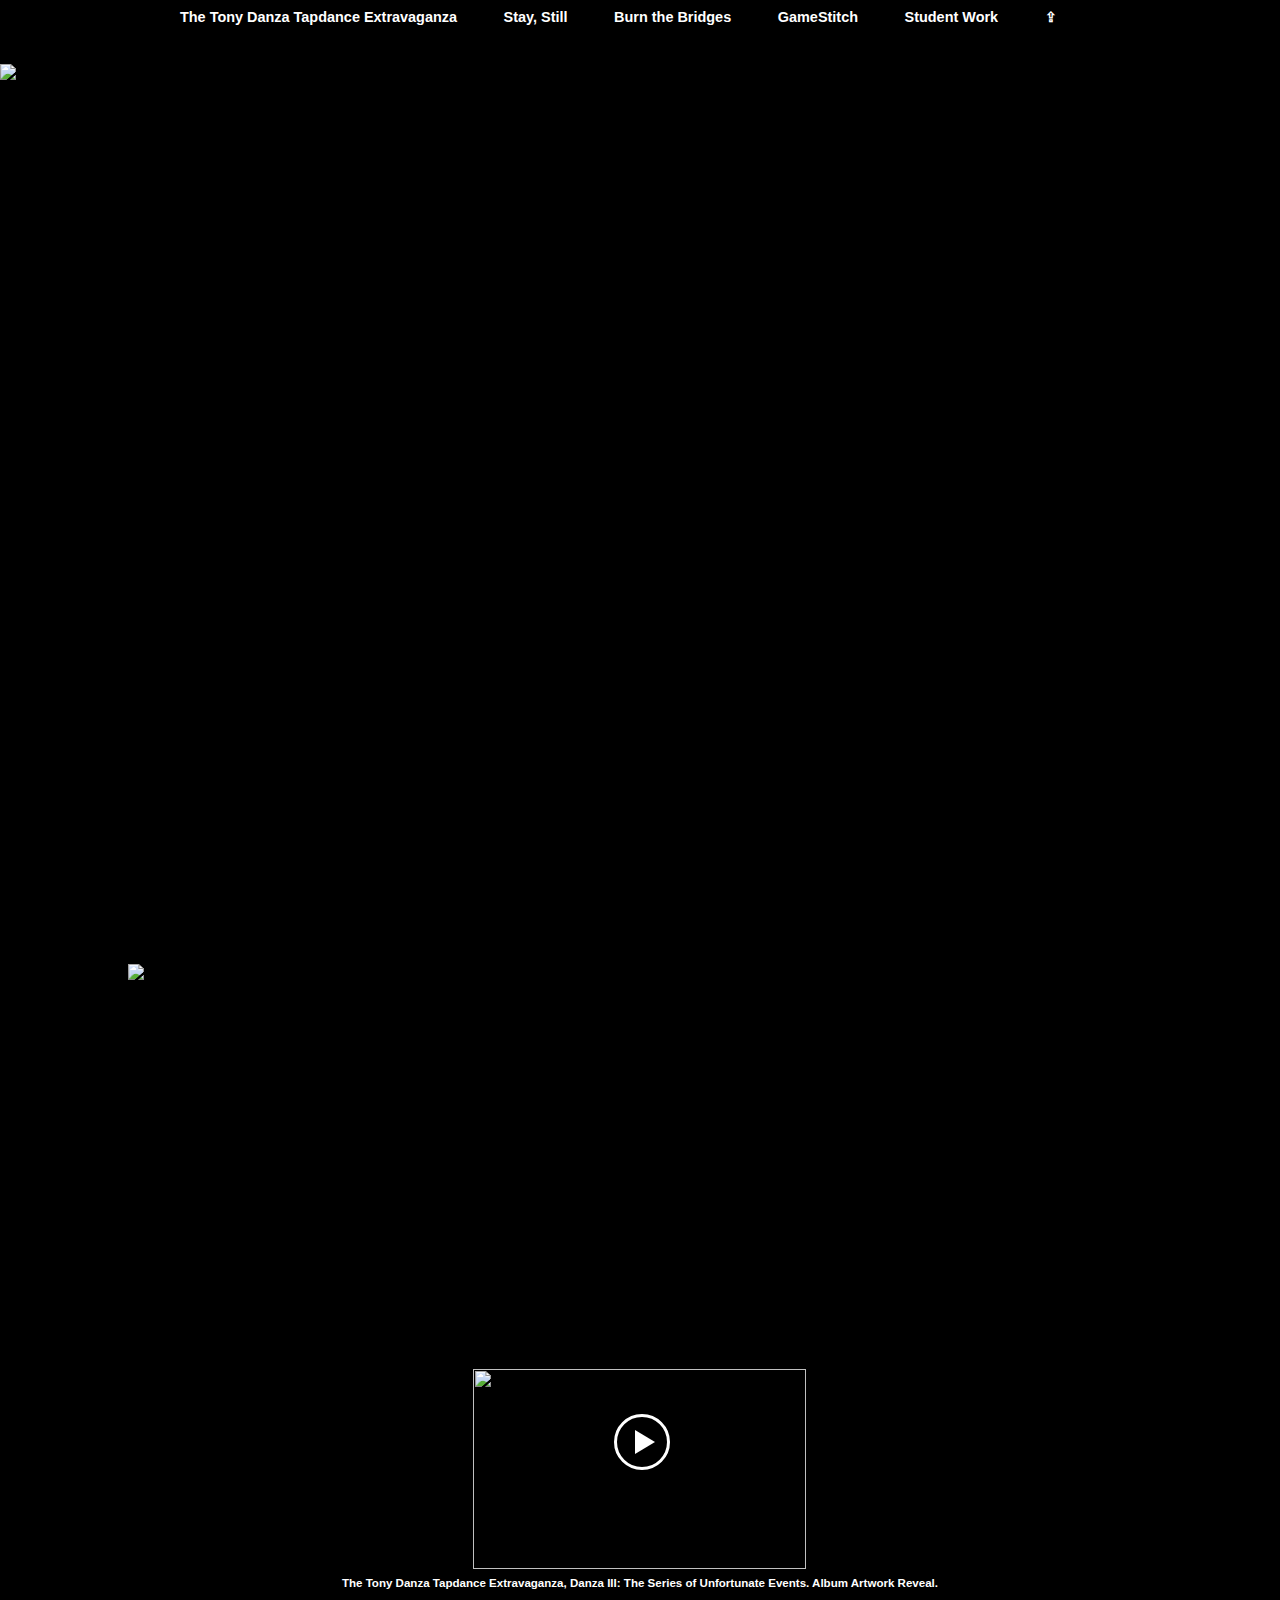
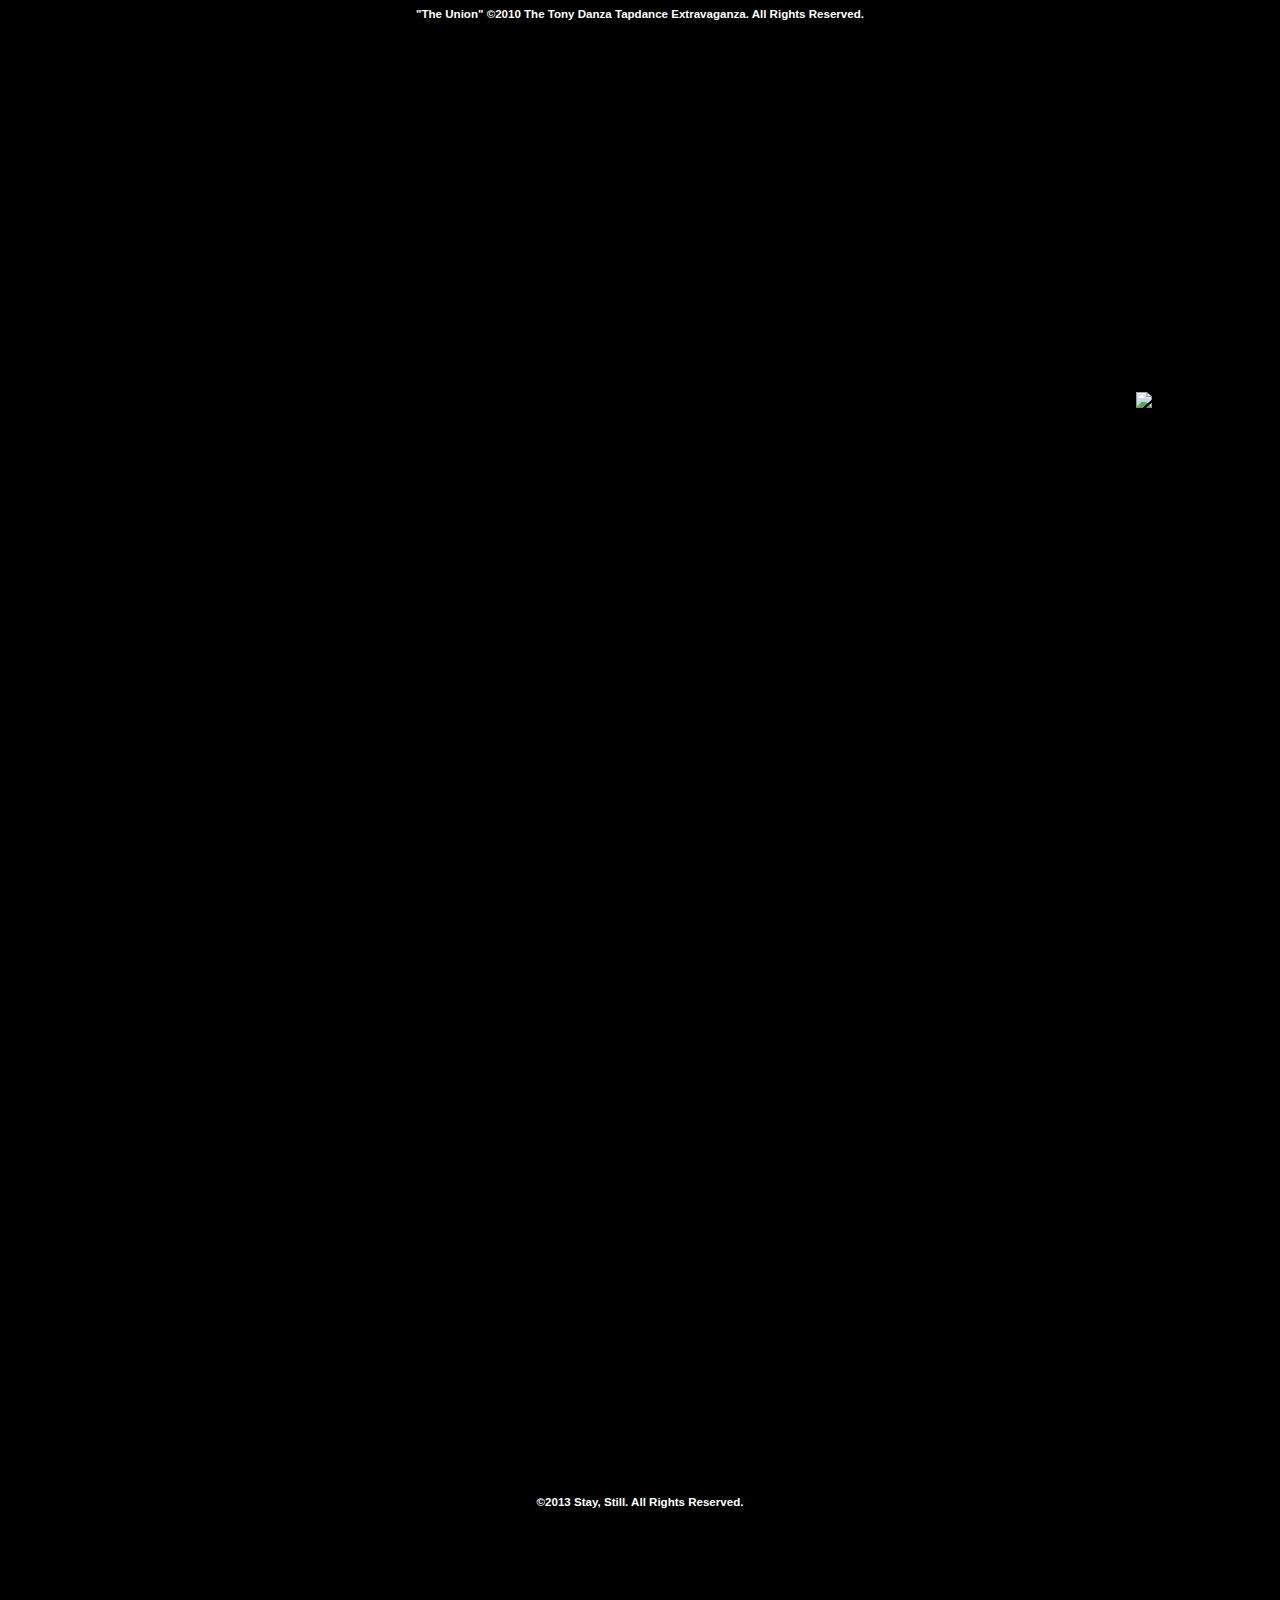
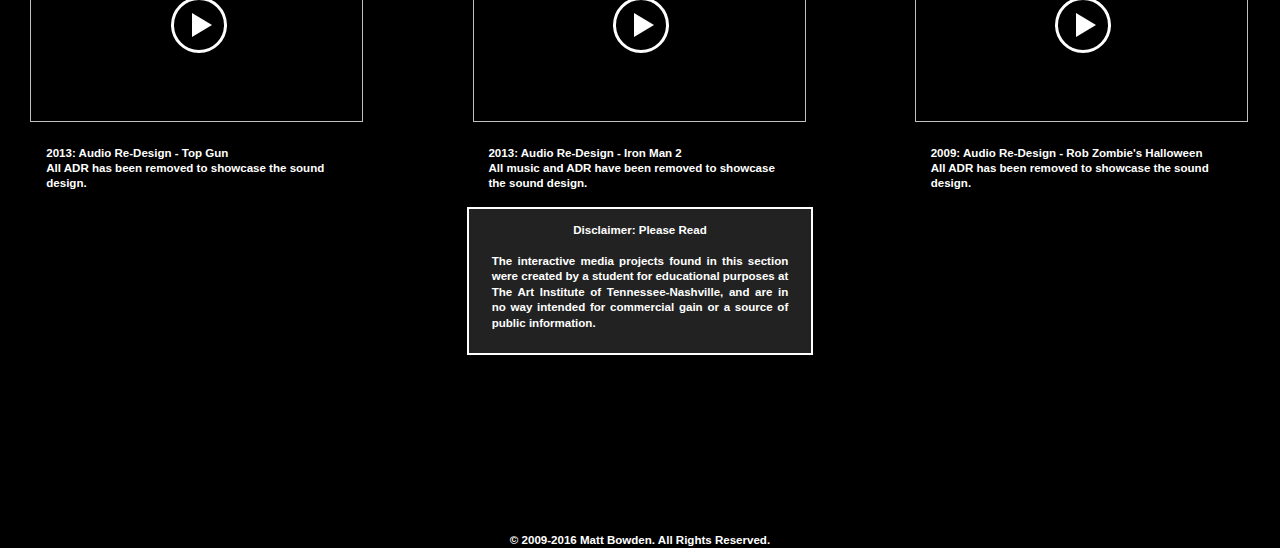
==== commit 5ea0c31c: "Update index.htm" ====
--- a/index.htm
+++ b/index.htm
@@ -38,7 +38,6 @@
         <li><a id="navToggle">MENU</a></li>
           <!-- anything you want hidden goes here -->
           <div id="choices" class="hidden">
-				<li><a href="http://mattbowdenaudio.com" target="_self">Home</a></li>
       			<li><a href="#second">The Tony Danza Tapdance Extravaganza</a></li>
       			<li><a href="#third">Stay, Still</a></li>
       			<li><a href="#fourth">Burn the Bridges</a></li>
@@ -128,7 +127,8 @@
           </a>
           <br />
           <p>
-            Sound <i>re</i>design 2013, Top Gun.
+            2013: Audio Re-Design - Top Gun
+		  <BR>
             All ADR has been removed to showcase the sound design.
           </p>
 
@@ -143,7 +143,8 @@
           </a>
           <br />
           <p>
-            Sound <i>re</i>design 2013, Iron Man 2.
+            2013: Audio Re-Design - Iron Man 2
+		  <BR>
             All music and ADR have been removed to showcase the sound design.
           </p>
       </div> <!--.vidthumb-->
@@ -157,7 +158,8 @@
           </a>
           <br />
           <p>
-            Sound <i>re</i>design 2009, Rob Zombie's Halloween.
+            2009: Audio Re-Design - Rob Zombie's Halloween
+		  <BR>
             All ADR has been removed to showcase the sound design.
           </p>
       </div> <!--.vidthumb-->
@@ -176,7 +178,7 @@
   </div> <!--#fourth-content-->
 
         <div id="footer" class="row centered">
-          &copy; 2009-2014 Matt Bowden. All Rights Reserved.
+          &copy; 2009-2016 Matt Bowden. All Rights Reserved.
         </div>
         
 
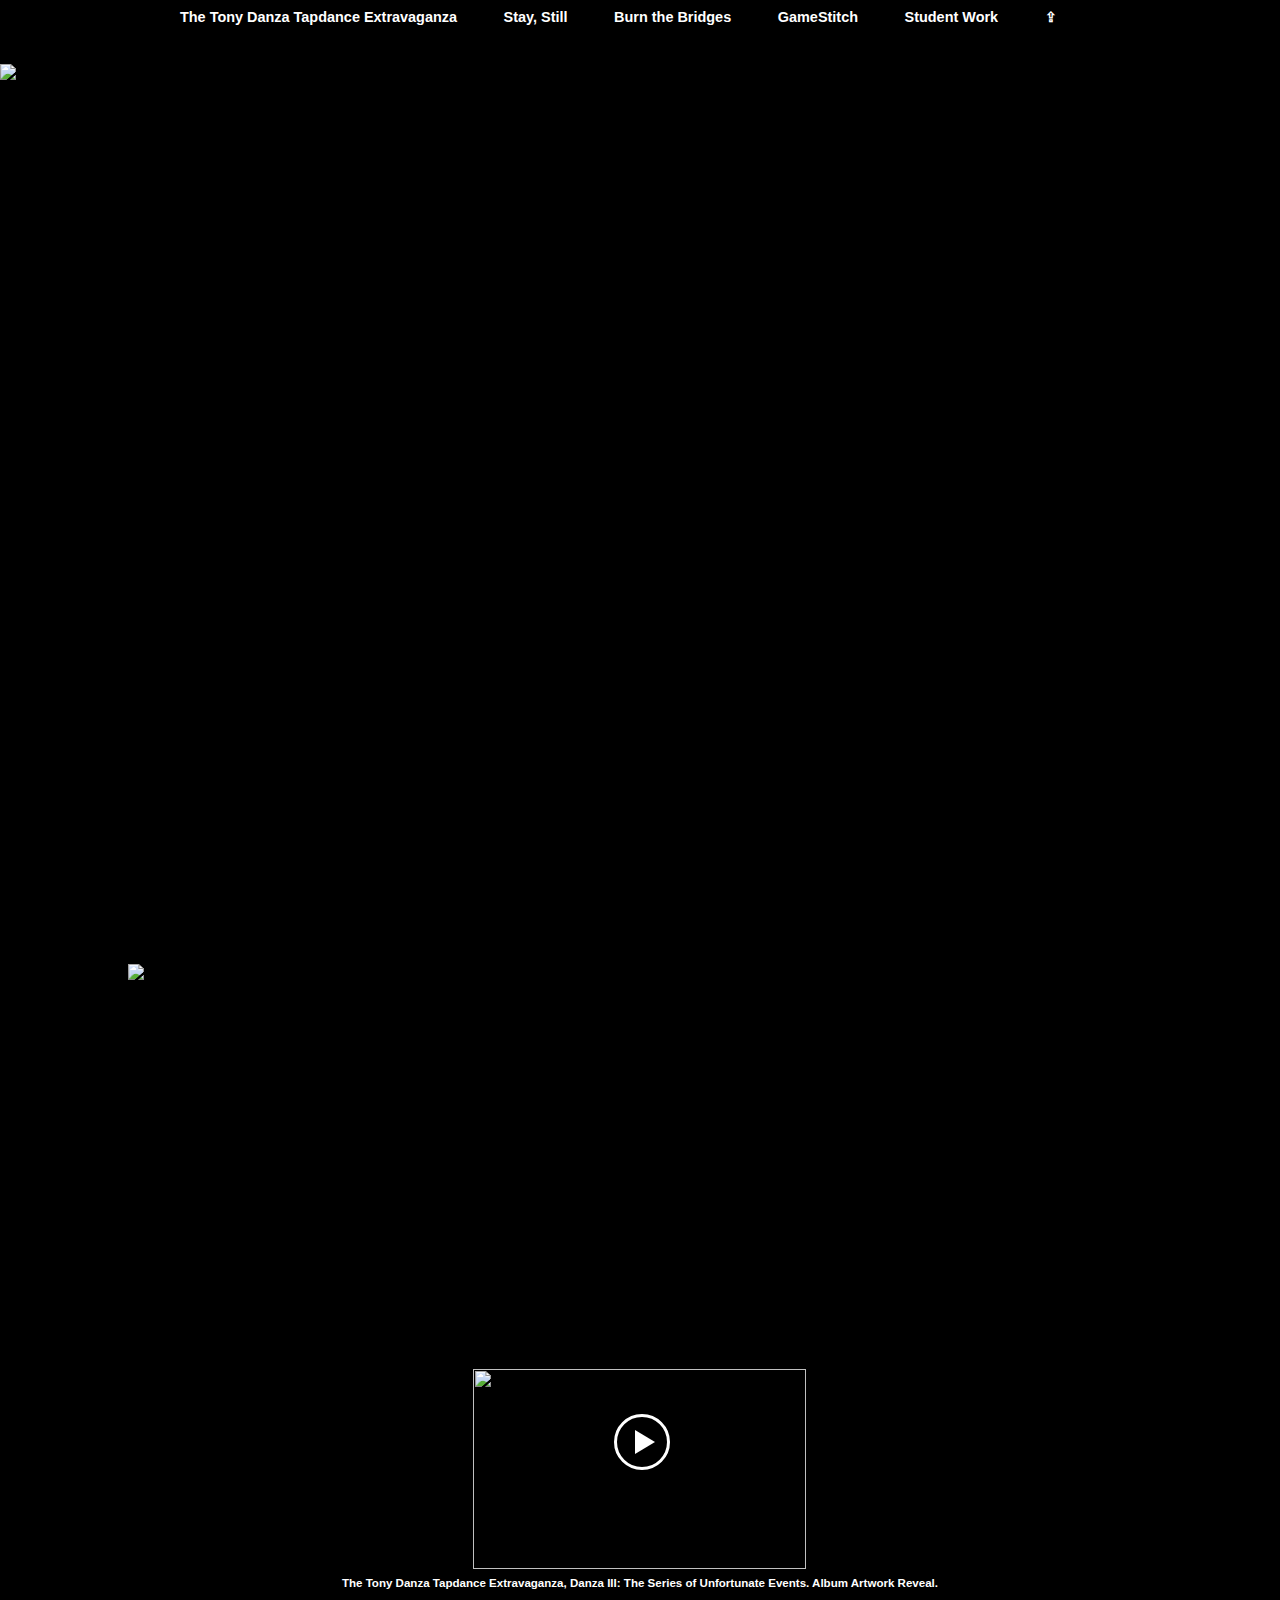
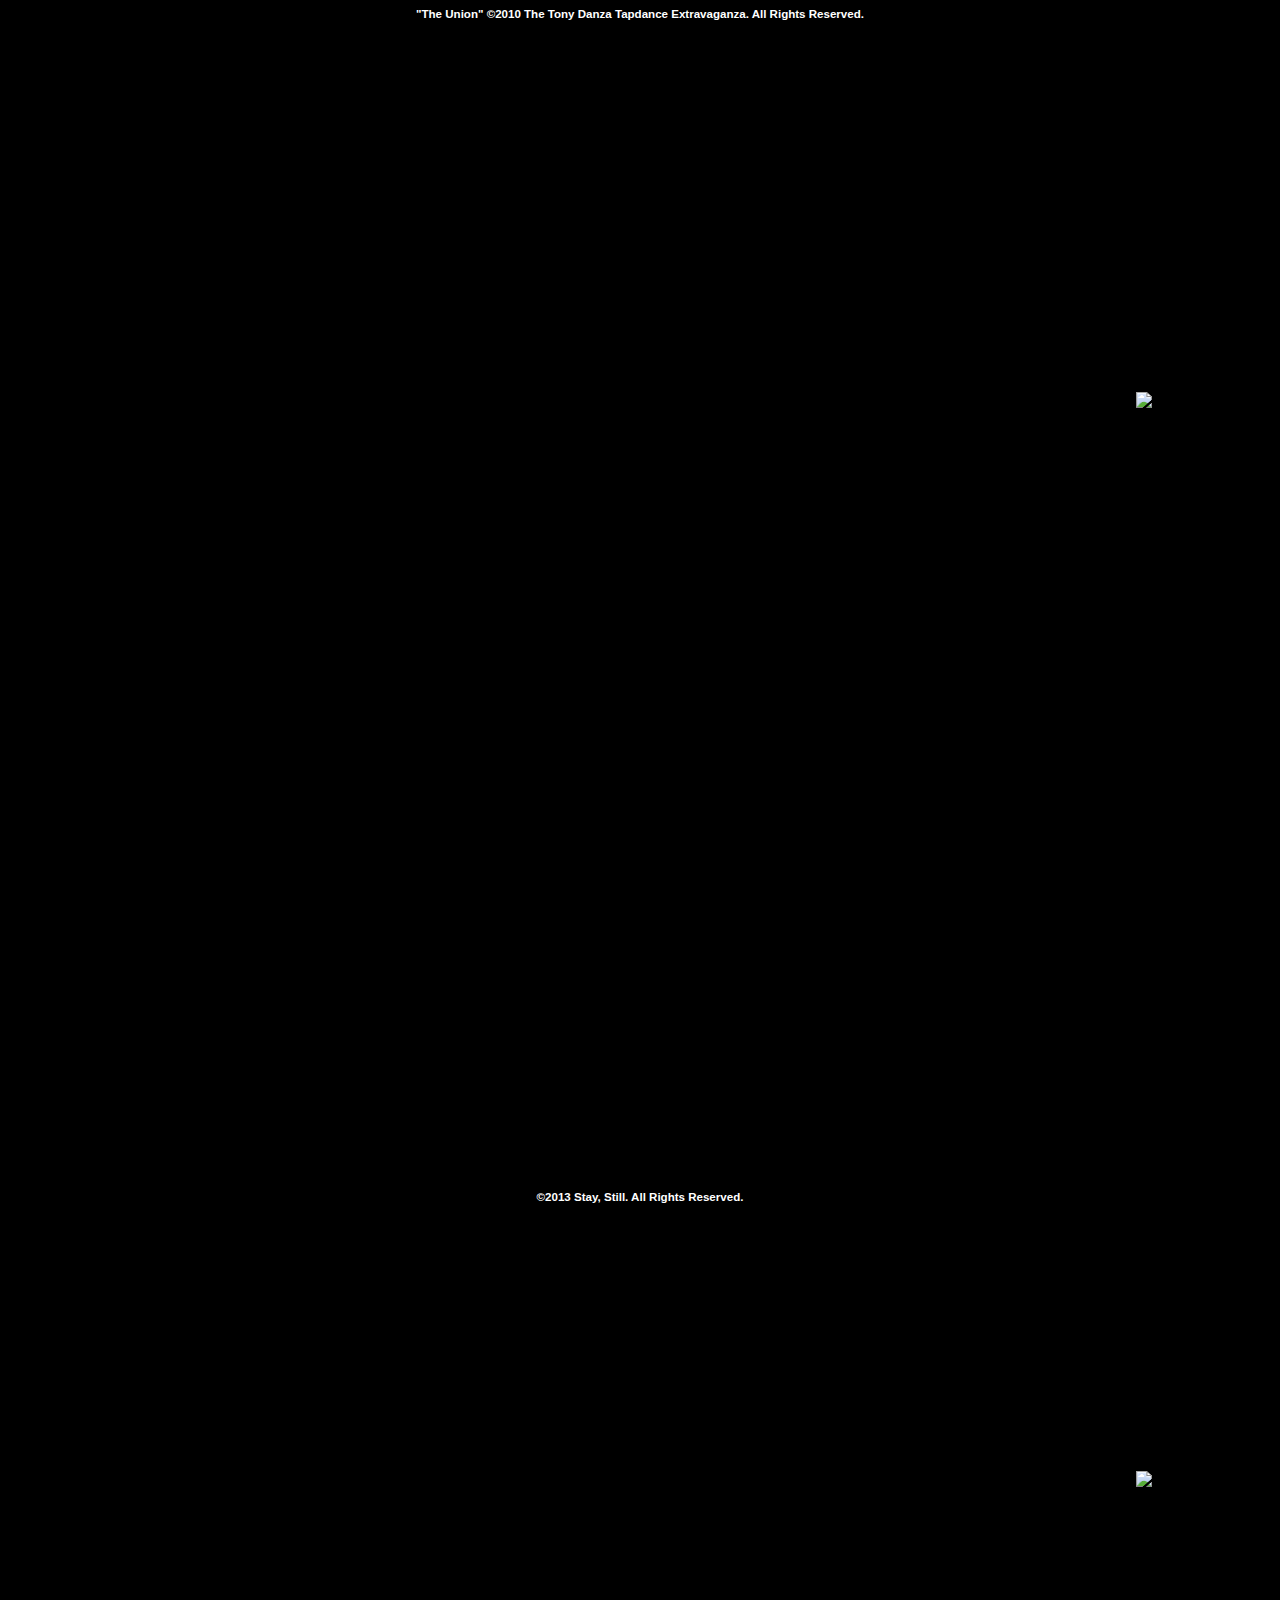
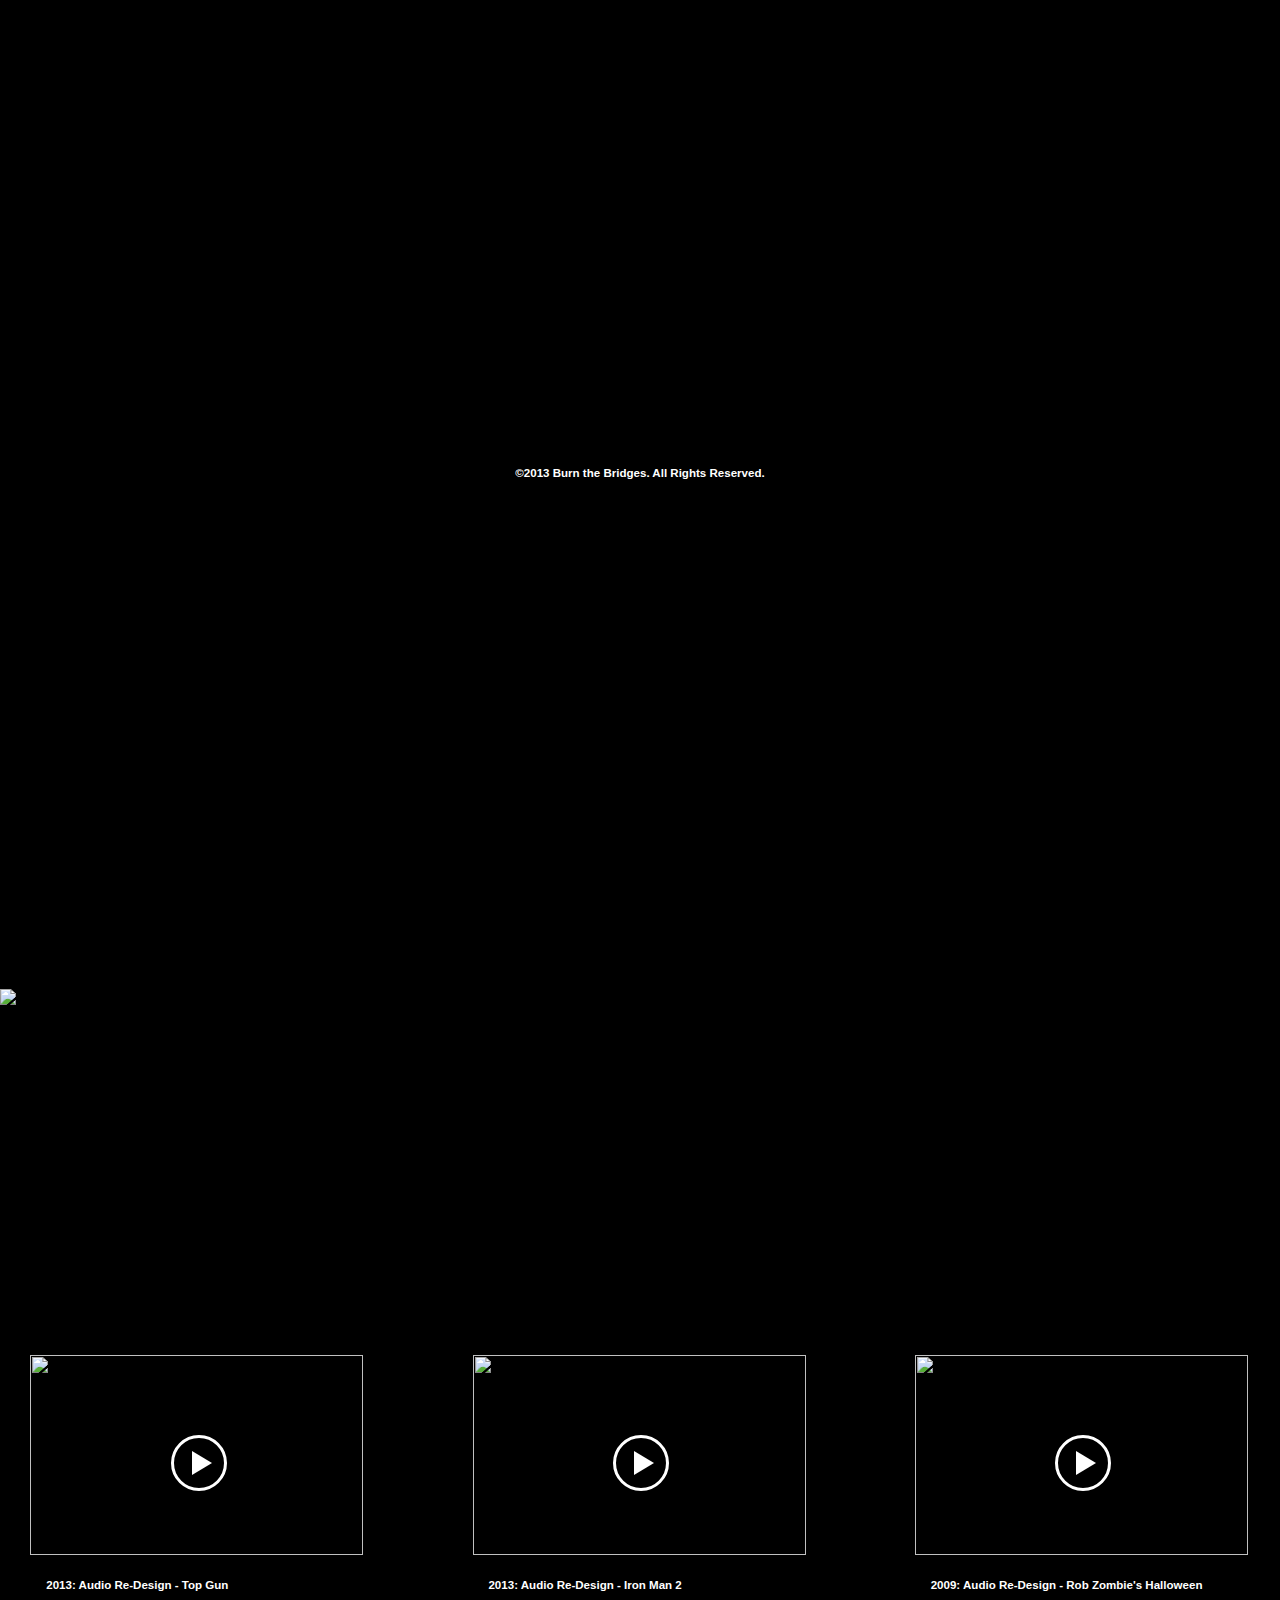
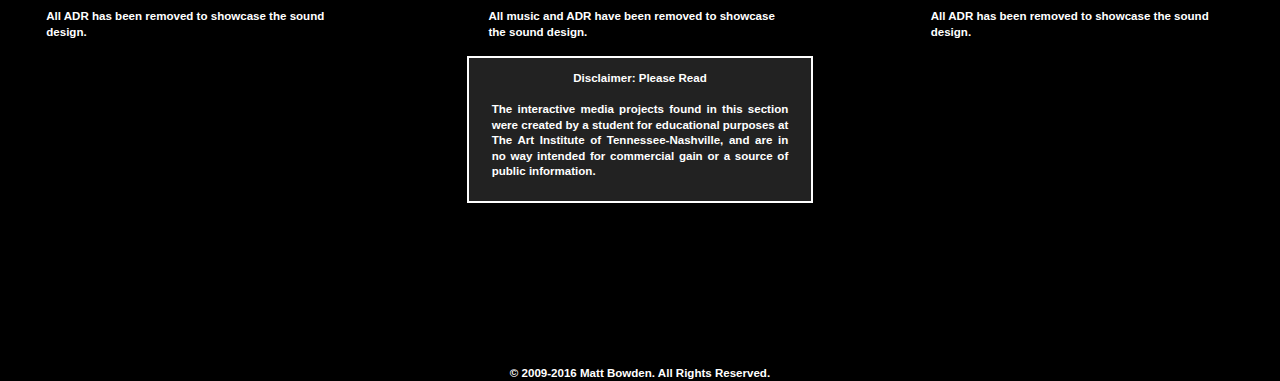
==== commit e2b47864: "Update index.htm" ====
--- a/index.htm
+++ b/index.htm
@@ -3,7 +3,7 @@
 <html xmlns="http://www.w3.org/1999/xhtml">
 <head>
 <meta http-equiv="Content-Type" content="text/html; charset=utf-8" />
-<title>Matt Bowden - Audio Production&Sound Design</title>
+<title>Matthew K Bowden Example Portfolio Website Design</title>
 
 
 	
@@ -51,7 +51,7 @@
     
 <!--Content-->	
   <div id="main" class="row">
-          <img class="mainlogo logo" src="images/bg/main_bg_2.png">
+          <img class="mainlogo logo" src="images/bg/bg0.png">
   </div> <!--#main-->
 
   <div id="second" class="billboard">
@@ -88,9 +88,6 @@
   <div id="third-content" class="content">
     <div class="column half center buffer">
       <iframe width="30%" height="370" scrolling="auto" frameborder="no" src="https://w.soundcloud.com/player/?url=https%3A//api.soundcloud.com/playlists/14399605%3Fsecret_token%3Ds-tNrdU&amp;color=666666&amp;auto_play=false&amp;show_artwork=true"></iframe>
-      <BR>
-		<iframe width="30%" height="300" scrolling="no" frameborder="no" src="https://w.soundcloud.com/player/?url=https%3A//api.soundcloud.com/playlists/16872655&amp;color=666666&amp;auto_play=false&amp;show_artwork=true"></iframe>
-	  
 	  <p class="centered">
         &copy;2013 <a href="https://www.facebook.com/pages/Stay-Still/145135732247931" target="_blank">Stay, Still</a>. All Rights Reserved.
       </p>
@@ -128,7 +125,8 @@
           <br />
           <p>
             2013: Audio Re-Design - Top Gun
-		  <BR>
+		  </p>
+	      <p>
             All ADR has been removed to showcase the sound design.
           </p>
 
@@ -144,7 +142,8 @@
           <br />
           <p>
             2013: Audio Re-Design - Iron Man 2
-		  <BR>
+	      </p>
+	      <p>
             All music and ADR have been removed to showcase the sound design.
           </p>
       </div> <!--.vidthumb-->
@@ -159,7 +158,8 @@
           <br />
           <p>
             2009: Audio Re-Design - Rob Zombie's Halloween
-		  <BR>
+		  </p>
+	      <p>
             All ADR has been removed to showcase the sound design.
           </p>
       </div> <!--.vidthumb-->
